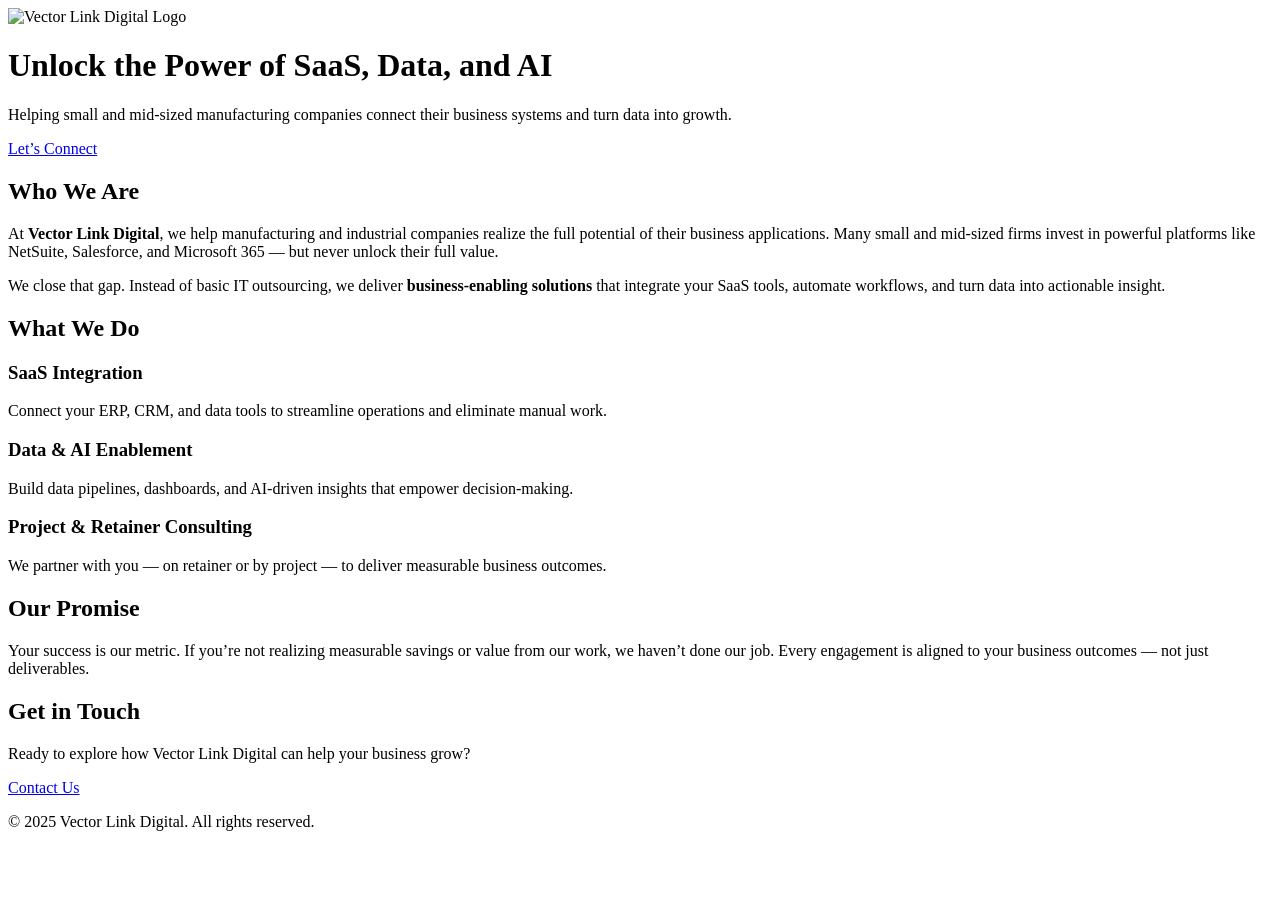
==== index.html @ bde32746 "Create index.html" ====
<!DOCTYPE html>
<html lang="en">
<head>
    <meta charset="UTF-8" />
    <meta name="viewport" content="width=device-width, initial-scale=1.0" />
    <title>Vector Link Digital | SaaS, Data & AI Consulting for Manufacturing</title>
    <link rel="stylesheet" href="style.css" />
</head>
<body>
    <!-- Header / Hero Section -->
    <header class="hero">
        <div class="container header-content">
            <img src="vectorlink_logo.png" alt="Vector Link Digital Logo" class="logo" />
            <h1>Unlock the Power of SaaS, Data, and AI</h1>
            <p>Helping small and mid-sized manufacturing companies connect their business systems and turn data into growth.</p>
            <a href="#contact" class="cta-button">Let’s Connect</a>
        </div>
    </header>

    <!-- About Section -->
    <section class="about container">
        <h2>Who We Are</h2>
        <p>
            At <strong>Vector Link Digital</strong>, we help manufacturing and industrial companies realize the full potential of their business applications. 
            Many small and mid-sized firms invest in powerful platforms like NetSuite, Salesforce, and Microsoft 365 — but never unlock their full value.
        </p>
        <p>
            We close that gap. Instead of basic IT outsourcing, we deliver <strong>business-enabling solutions</strong> that integrate your SaaS tools, 
            automate workflows, and turn data into actionable insight.
        </p>
    </section>

    <!-- Services Section -->
    <section class="services">
        <div class="container">
            <h2>What We Do</h2>
            <div class="service-grid">
                <div class="service-card">
                    <h3>SaaS Integration</h3>
                    <p>Connect your ERP, CRM, and data tools to streamline operations and eliminate manual work.</p>
                </div>
                <div class="service-card">
                    <h3>Data & AI Enablement</h3>
                    <p>Build data pipelines, dashboards, and AI-driven insights that empower decision-making.</p>
                </div>
                <div class="service-card">
                    <h3>Project & Retainer Consulting</h3>
                    <p>We partner with you — on retainer or by project — to deliver measurable business outcomes.</p>
                </div>
            </div>
        </div>
    </section>

    <!-- Value Proposition -->
    <section class="values container">
        <h2>Our Promise</h2>
        <p>
            Your success is our metric. If you’re not realizing measurable savings or value from our work, we haven’t done our job. 
            Every engagement is aligned to your business outcomes — not just deliverables.
        </p>
    </section>

    <!-- Contact Section -->
    <section id="contact" class="contact">
        <div class="container">
            <h2>Get in Touch</h2>
            <p>Ready to explore how Vector Link Digital can help your business grow?</p>
            <a href="mailto:hello@vectorlinkdigital.com" class="cta-button">Contact Us</a>
        </div>
    </section>

    <!-- Footer -->
    <footer>
        <p>&copy; 2025 Vector Link Digital. All rights reserved.</p>
    </footer>
</body>
</html>
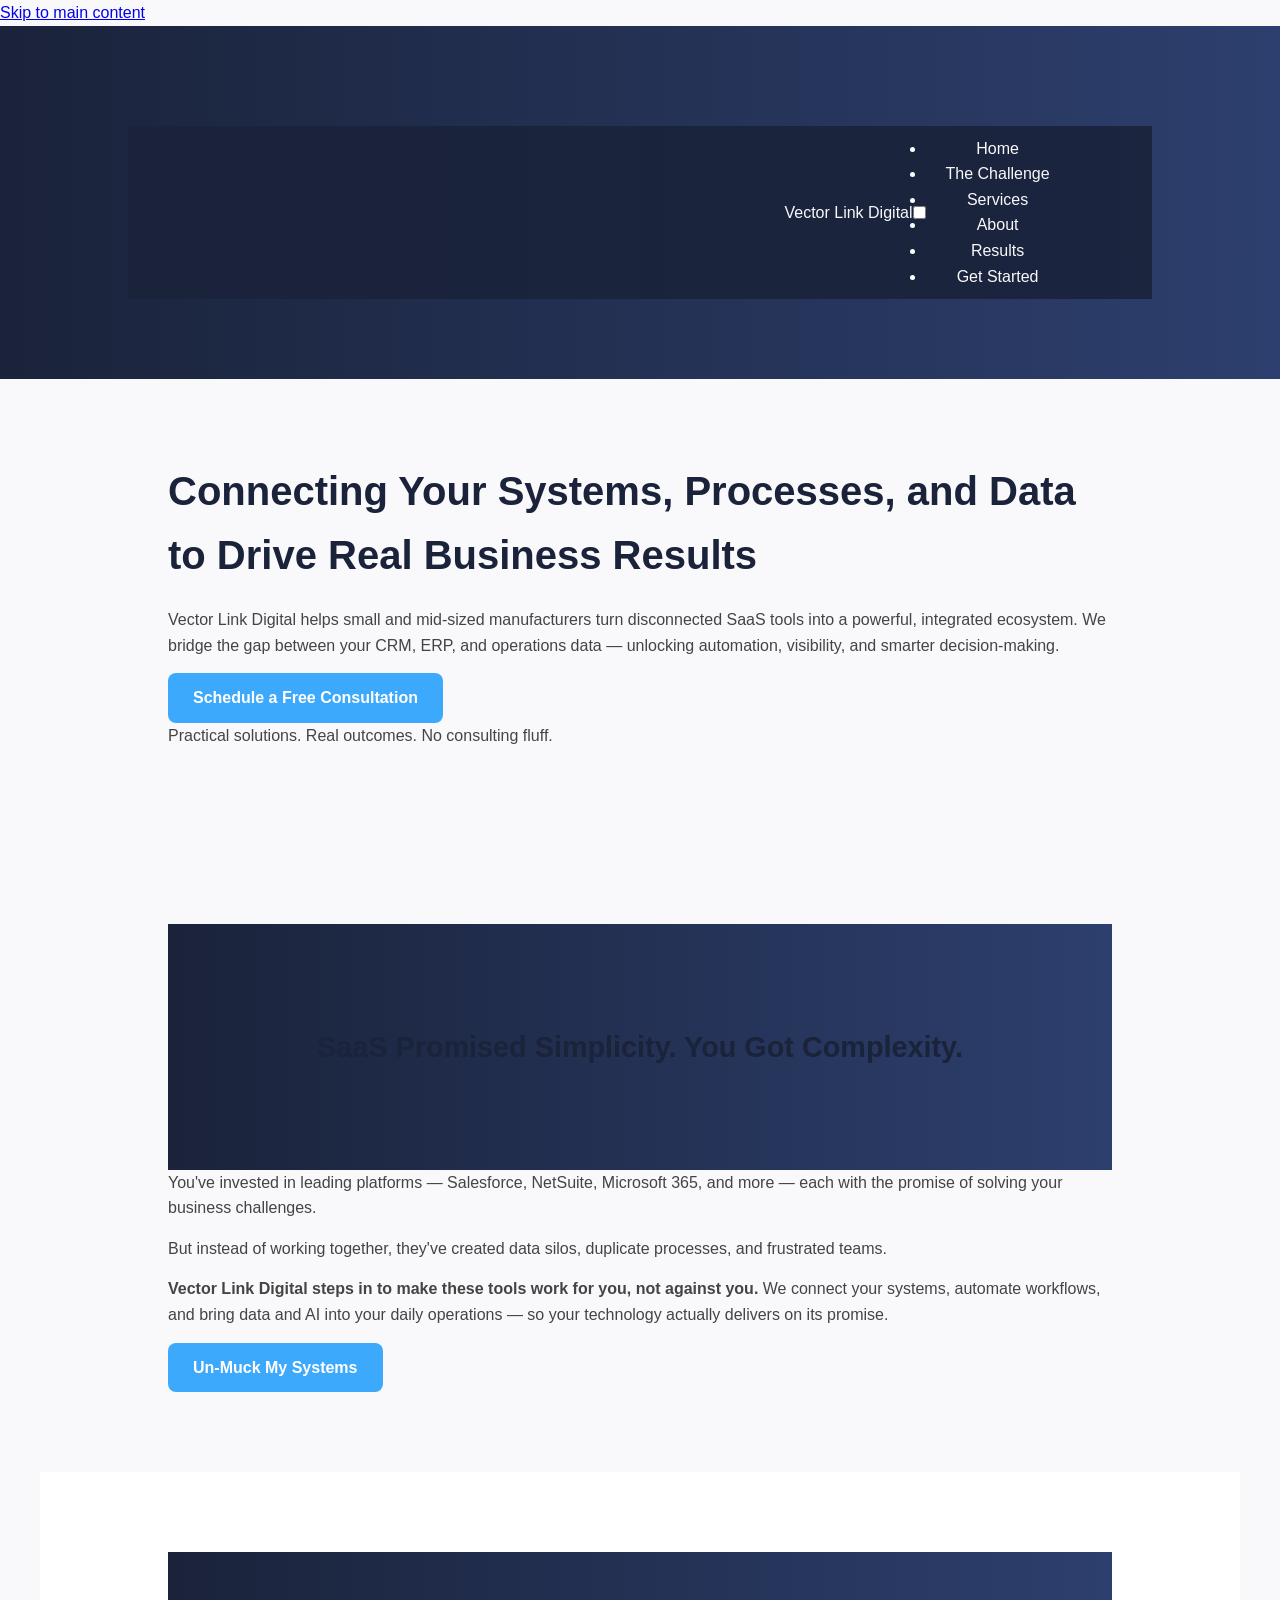
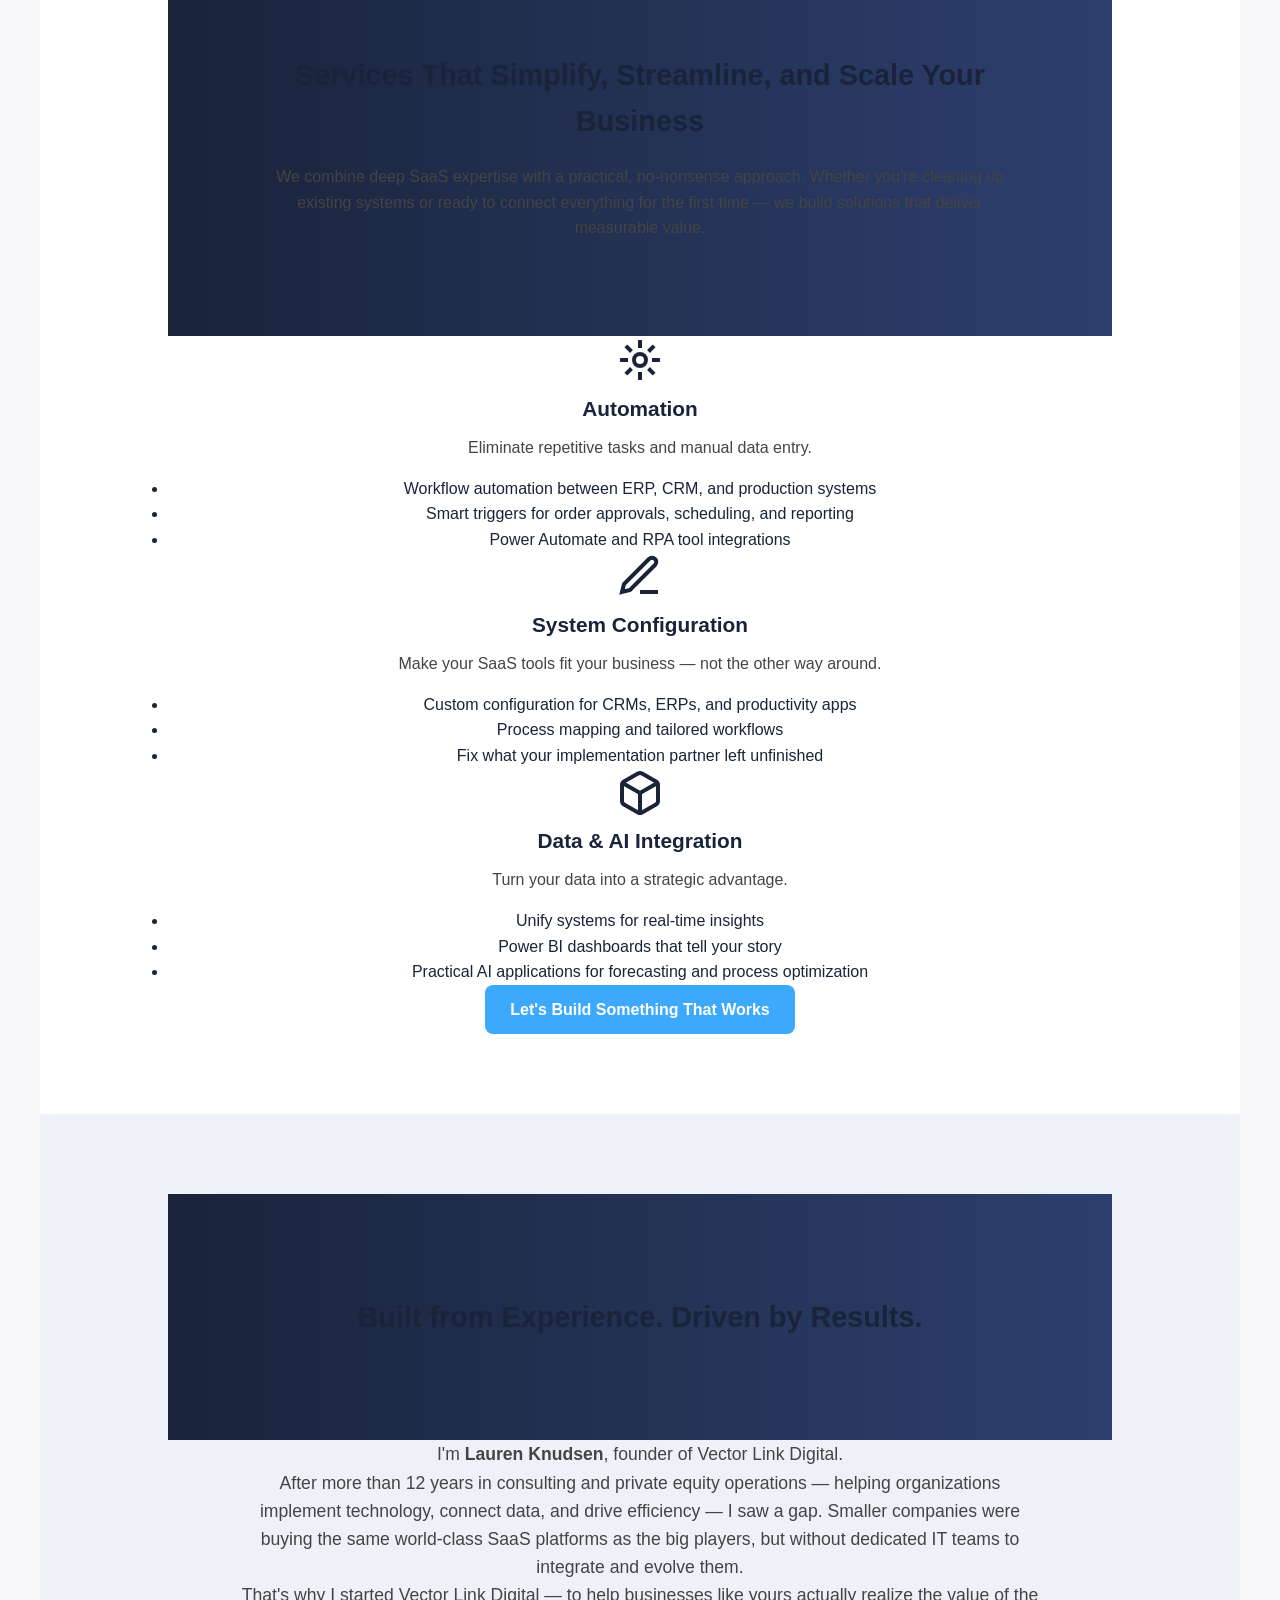
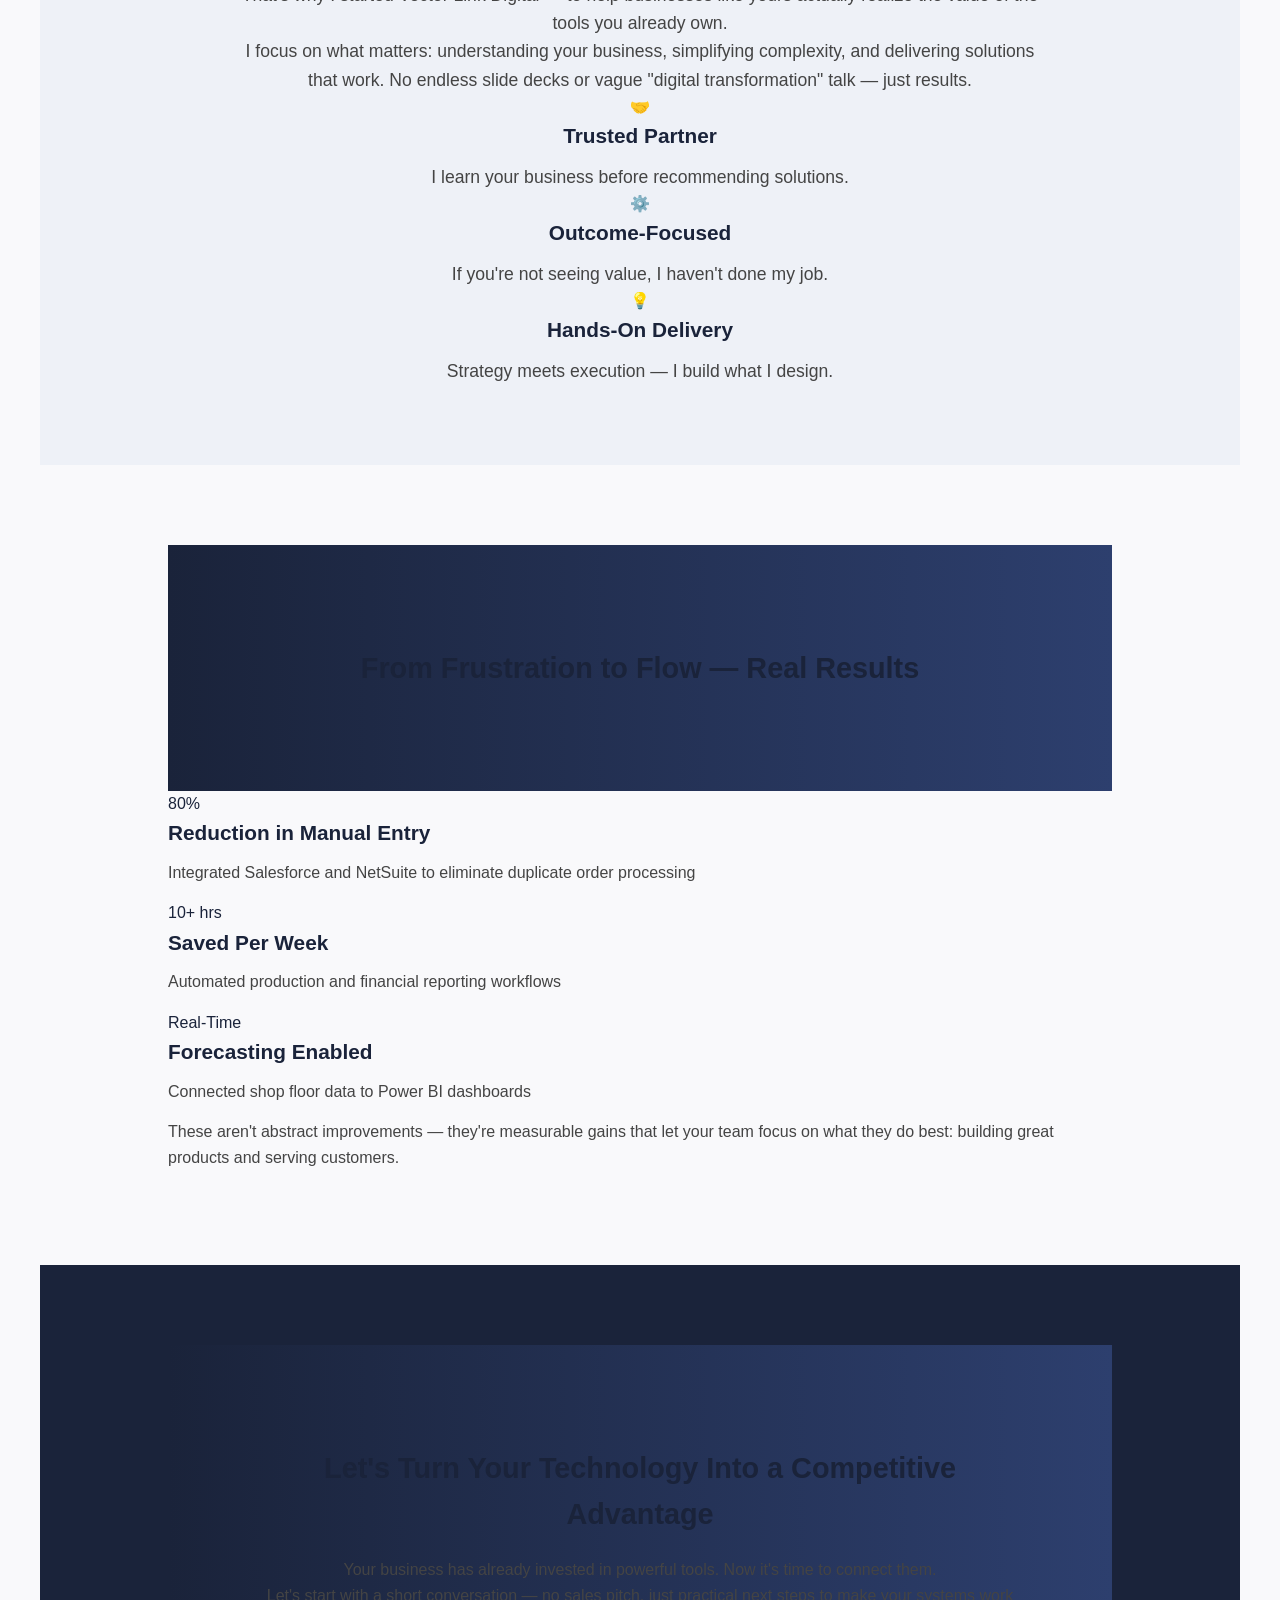
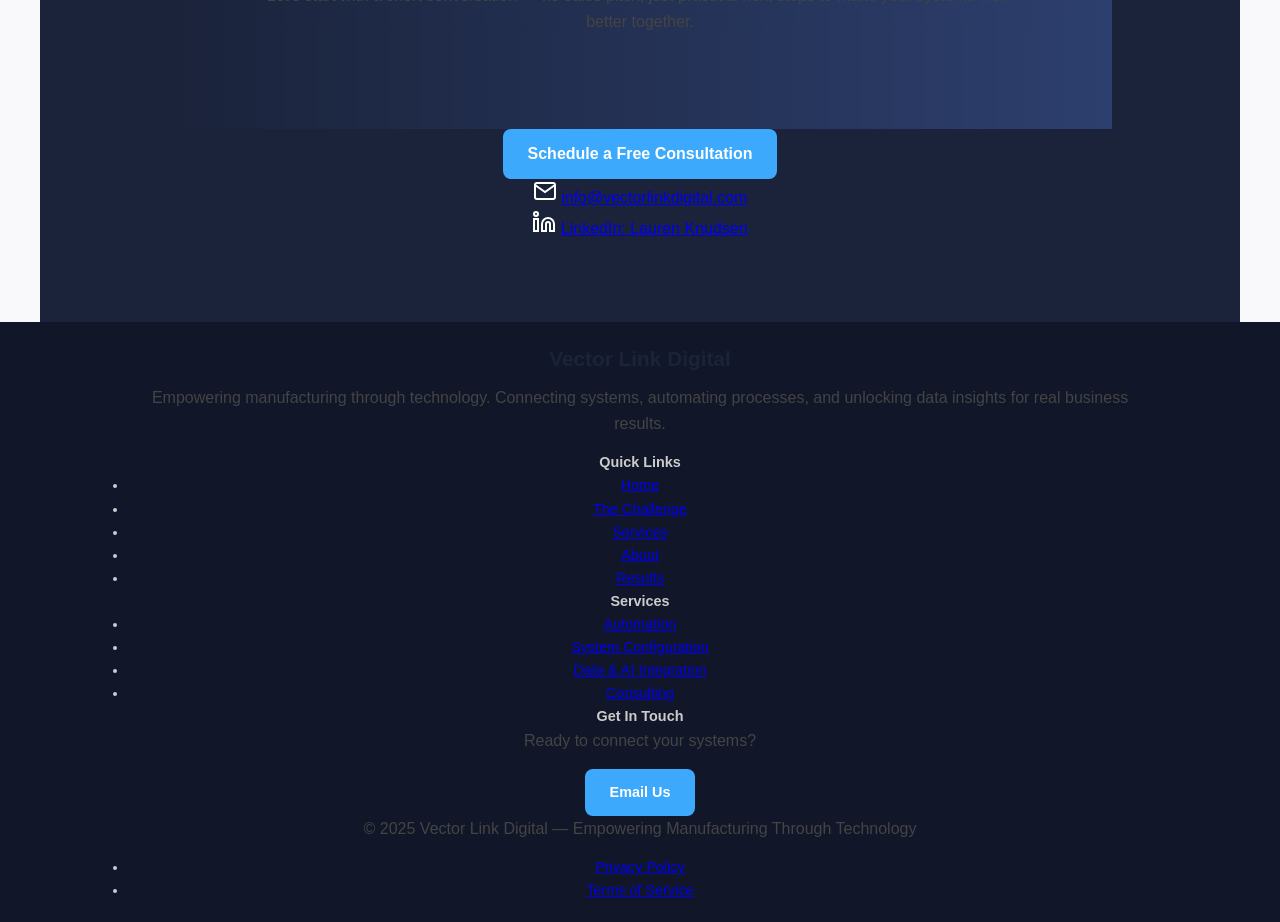
==== commit 37c3df75: "Update index.html" ====
--- a/index.html
+++ b/index.html
@@ -1,77 +1,371 @@
 <!DOCTYPE html>
 <html lang="en">
 <head>
-    <meta charset="UTF-8" />
-    <meta name="viewport" content="width=device-width, initial-scale=1.0" />
-    <title>Vector Link Digital | SaaS, Data & AI Consulting for Manufacturing</title>
-    <link rel="stylesheet" href="style.css" />
+    <meta charset="UTF-8">
+    <meta name="viewport" content="width=device-width, initial-scale=1.0">
+    <meta name="description" content="Vector Link Digital helps small and mid-sized manufacturers integrate SaaS tools, automate workflows, and unlock data insights for real business results.">
+    <meta name="keywords" content="system integration, manufacturing automation, CRM integration, ERP integration, Salesforce, NetSuite, Power BI, business automation">
+    <meta name="author" content="Lauren Knudsen - Vector Link Digital">
+    
+    <!-- Open Graph Meta Tags -->
+    <meta property="og:title" content="Vector Link Digital - System Integration for Manufacturing">
+    <meta property="og:description" content="Connecting your systems, processes, and data to drive real business results">
+    <meta property="og:type" content="website">
+    
+    <title>Vector Link Digital | System Integration & Automation for Manufacturing</title>
+    
+    <!-- Google Fonts -->
+    <link rel="preconnect" href="https://fonts.googleapis.com">
+    <link rel="preconnect" href="https://fonts.gstatic.com" crossorigin>
+    <link href="https://fonts.googleapis.com/css2?family=Inter:wght@400;500;600;700;800&display=swap" rel="stylesheet">
+    
+    <!-- Stylesheet -->
+    <link rel="stylesheet" href="styles.css">
+    
+    <!-- Favicon -->
+    <link rel="icon" type="image/svg+xml" href="/favicon.svg">
 </head>
 <body>
-    <!-- Header / Hero Section -->
-    <header class="hero">
-        <div class="container header-content">
-            <img src="vectorlink_logo.png" alt="Vector Link Digital Logo" class="logo" />
-            <h1>Unlock the Power of SaaS, Data, and AI</h1>
-            <p>Helping small and mid-sized manufacturing companies connect their business systems and turn data into growth.</p>
-            <a href="#contact" class="cta-button">Let’s Connect</a>
+    <!-- Skip Navigation Link for Accessibility -->
+    <a href="#main-content" class="skip-link">Skip to main content</a>
+    
+    <!-- Header Section -->
+    <header class="header" role="banner">
+        <div class="container">
+            <nav class="nav" role="navigation" aria-label="Main navigation">
+                <div class="nav__brand">
+                    <a href="#home" class="nav__logo" aria-label="Vector Link Digital homepage">
+                        <span class="nav__logo-text">Vector Link <span class="nav__logo-accent">Digital</span></span>
+                    </a>
+                </div>
+                
+                <!-- Mobile Menu Toggle (CSS-only) -->
+                <input type="checkbox" id="nav-toggle" class="nav__toggle" aria-label="Toggle navigation menu">
+                <label for="nav-toggle" class="nav__toggle-label">
+                    <span class="nav__hamburger" aria-hidden="true"></span>
+                </label>
+                
+                <!-- Navigation Menu -->
+                <ul class="nav__menu">
+                    <li class="nav__item">
+                        <a href="#home" class="nav__link">Home</a>
+                    </li>
+                    <li class="nav__item">
+                        <a href="#challenge" class="nav__link">The Challenge</a>
+                    </li>
+                    <li class="nav__item">
+                        <a href="#services" class="nav__link">Services</a>
+                    </li>
+                    <li class="nav__item">
+                        <a href="#about" class="nav__link">About</a>
+                    </li>
+                    <li class="nav__item">
+                        <a href="#results" class="nav__link">Results</a>
+                    </li>
+                    <li class="nav__item">
+                        <a href="#contact" class="nav__link nav__link--cta">Get Started</a>
+                    </li>
+                </ul>
+            </nav>
         </div>
     </header>
-
-    <!-- About Section -->
-    <section class="about container">
-        <h2>Who We Are</h2>
-        <p>
-            At <strong>Vector Link Digital</strong>, we help manufacturing and industrial companies realize the full potential of their business applications. 
-            Many small and mid-sized firms invest in powerful platforms like NetSuite, Salesforce, and Microsoft 365 — but never unlock their full value.
-        </p>
-        <p>
-            We close that gap. Instead of basic IT outsourcing, we deliver <strong>business-enabling solutions</strong> that integrate your SaaS tools, 
-            automate workflows, and turn data into actionable insight.
-        </p>
-    </section>
-
-    <!-- Services Section -->
-    <section class="services">
+    
+    <!-- Main Content -->
+    <main id="main-content" role="main">
+        
+        <!-- Hero Section -->
+        <section id="home" class="hero" aria-labelledby="hero-heading">
+            <div class="container">
+                <div class="hero__content">
+                    <h1 id="hero-heading" class="hero__title">
+                        Connecting Your Systems, Processes, and Data to Drive <span class="hero__title-highlight">Real Business Results</span>
+                    </h1>
+                    <p class="hero__description">
+                        Vector Link Digital helps small and mid-sized manufacturers turn disconnected SaaS tools into a powerful, integrated ecosystem. We bridge the gap between your CRM, ERP, and operations data — unlocking automation, visibility, and smarter decision-making.
+                    </p>
+                    <div class="hero__actions">
+                        <a href="#contact" class="btn btn--primary">Schedule a Free Consultation</a>
+                    </div>
+                    <p class="hero__tagline">
+                        Practical solutions. Real outcomes. No consulting fluff.
+                    </p>
+                </div>
+                <div class="hero__visual" aria-hidden="true">
+                    <div class="hero__graphic">
+                        <!-- Manufacturing/tech visual placeholder -->
+                        <div class="hero__graphic-overlay"></div>
+                    </div>
+                </div>
+            </div>
+        </section>
+        
+        <!-- The Challenge Section -->
+        <section id="challenge" class="challenge" aria-labelledby="challenge-heading">
+            <div class="container">
+                <header class="section-header">
+                    <h2 id="challenge-heading" class="section-header__title">SaaS Promised Simplicity. You Got Complexity.</h2>
+                </header>
+                
+                <div class="challenge__content">
+                    <p class="challenge__text">
+                        You've invested in leading platforms — Salesforce, NetSuite, Microsoft 365, and more — each with the promise of solving your business challenges.
+                    </p>
+                    <p class="challenge__text">
+                        But instead of working together, they've created data silos, duplicate processes, and frustrated teams.
+                    </p>
+                    <div class="challenge__solution">
+                        <p class="challenge__solution-text">
+                            <strong>Vector Link Digital steps in to make these tools work for you, not against you.</strong>
+                            We connect your systems, automate workflows, and bring data and AI into your daily operations — so your technology actually delivers on its promise.
+                        </p>
+                        <a href="#services" class="btn btn--secondary">Un-Muck My Systems</a>
+                    </div>
+                </div>
+            </div>
+        </section>
+        
+        <!-- Services Section -->
+        <section id="services" class="services" aria-labelledby="services-heading">
+            <div class="container">
+                <header class="section-header">
+                    <h2 id="services-heading" class="section-header__title">Services That Simplify, Streamline, and Scale Your Business</h2>
+                    <p class="section-header__description">
+                        We combine deep SaaS expertise with a practical, no-nonsense approach. Whether you're cleaning up existing systems or ready to connect everything for the first time — we build solutions that deliver measurable value.
+                    </p>
+                </header>
+                
+                <div class="services__grid">
+                    <!-- Service Card 1: Automation -->
+                    <article class="service-card">
+                        <div class="service-card__icon" aria-hidden="true">
+                            <svg width="48" height="48" viewBox="0 0 24 24" fill="none" stroke="currentColor" stroke-width="2">
+                                <path d="M12 2v4m0 12v4M4.93 4.93l2.83 2.83m8.48 8.48l2.83 2.83M2 12h4m12 0h4M4.93 19.07l2.83-2.83m8.48-8.48l2.83-2.83"/>
+                                <circle cx="12" cy="12" r="3"/>
+                            </svg>
+                        </div>
+                        <h3 class="service-card__title">Automation</h3>
+                        <p class="service-card__subtitle">Eliminate repetitive tasks and manual data entry.</p>
+                        <ul class="service-card__list">
+                            <li>Workflow automation between ERP, CRM, and production systems</li>
+                            <li>Smart triggers for order approvals, scheduling, and reporting</li>
+                            <li>Power Automate and RPA tool integrations</li>
+                        </ul>
+                    </article>
+                    
+                    <!-- Service Card 2: System Configuration -->
+                    <article class="service-card">
+                        <div class="service-card__icon" aria-hidden="true">
+                            <svg width="48" height="48" viewBox="0 0 24 24" fill="none" stroke="currentColor" stroke-width="2">
+                                <path d="M12 20h9M16.5 3.5a2.121 2.121 0 0 1 3 3L7 19l-4 1 1-4L16.5 3.5z"/>
+                            </svg>
+                        </div>
+                        <h3 class="service-card__title">System Configuration</h3>
+                        <p class="service-card__subtitle">Make your SaaS tools fit your business — not the other way around.</p>
+                        <ul class="service-card__list">
+                            <li>Custom configuration for CRMs, ERPs, and productivity apps</li>
+                            <li>Process mapping and tailored workflows</li>
+                            <li>Fix what your implementation partner left unfinished</li>
+                        </ul>
+                    </article>
+                    
+                    <!-- Service Card 3: Data & AI Integration -->
+                    <article class="service-card">
+                        <div class="service-card__icon" aria-hidden="true">
+                            <svg width="48" height="48" viewBox="0 0 24 24" fill="none" stroke="currentColor" stroke-width="2">
+                                <path d="M21 16V8a2 2 0 0 0-1-1.73l-7-4a2 2 0 0 0-2 0l-7 4A2 2 0 0 0 3 8v8a2 2 0 0 0 1 1.73l7 4a2 2 0 0 0 2 0l7-4A2 2 0 0 0 21 16z"/>
+                                <polyline points="3.27 6.96 12 12.01 20.73 6.96"/>
+                                <line x1="12" y1="22.08" x2="12" y2="12"/>
+                            </svg>
+                        </div>
+                        <h3 class="service-card__title">Data & AI Integration</h3>
+                        <p class="service-card__subtitle">Turn your data into a strategic advantage.</p>
+                        <ul class="service-card__list">
+                            <li>Unify systems for real-time insights</li>
+                            <li>Power BI dashboards that tell your story</li>
+                            <li>Practical AI applications for forecasting and process optimization</li>
+                        </ul>
+                    </article>
+                </div>
+                
+                <div class="services__cta">
+                    <a href="#contact" class="btn btn--primary">Let's Build Something That Works</a>
+                </div>
+            </div>
+        </section>
+        
+        <!-- About Section -->
+        <section id="about" class="about" aria-labelledby="about-heading">
+            <div class="container">
+                <header class="section-header">
+                    <h2 id="about-heading" class="section-header__title">Built from Experience. Driven by Results.</h2>
+                </header>
+                
+                <div class="about__content">
+                    <div class="about__story">
+                        <p class="about__paragraph">
+                            I'm <strong>Lauren Knudsen</strong>, founder of Vector Link Digital.
+                        </p>
+                        <p class="about__paragraph">
+                            After more than 12 years in consulting and private equity operations — helping organizations implement technology, connect data, and drive efficiency — I saw a gap.
+                            Smaller companies were buying the same world-class SaaS platforms as the big players, but without dedicated IT teams to integrate and evolve them.
+                        </p>
+                        <p class="about__paragraph">
+                            That's why I started Vector Link Digital — to help businesses like yours actually realize the value of the tools you already own.
+                        </p>
+                        <p class="about__paragraph">
+                            I focus on what matters: understanding your business, simplifying complexity, and delivering solutions that work. No endless slide decks or vague "digital transformation" talk — just results.
+                        </p>
+                    </div>
+                    
+                    <div class="about__values">
+                        <div class="value-card">
+                            <div class="value-card__icon" aria-hidden="true">🤝</div>
+                            <h3 class="value-card__title">Trusted Partner</h3>
+                            <p class="value-card__description">I learn your business before recommending solutions.</p>
+                        </div>
+                        
+                        <div class="value-card">
+                            <div class="value-card__icon" aria-hidden="true">⚙️</div>
+                            <h3 class="value-card__title">Outcome-Focused</h3>
+                            <p class="value-card__description">If you're not seeing value, I haven't done my job.</p>
+                        </div>
+                        
+                        <div class="value-card">
+                            <div class="value-card__icon" aria-hidden="true">💡</div>
+                            <h3 class="value-card__title">Hands-On Delivery</h3>
+                            <p class="value-card__description">Strategy meets execution — I build what I design.</p>
+                        </div>
+                    </div>
+                </div>
+            </div>
+        </section>
+        
+        <!-- Results Section (Proof in Action) -->
+        <section id="results" class="results" aria-labelledby="results-heading">
+            <div class="container">
+                <header class="section-header">
+                    <h2 id="results-heading" class="section-header__title">From Frustration to Flow — Real Results</h2>
+                </header>
+                
+                <div class="results__grid">
+                    <article class="result-card">
+                        <div class="result-card__metric">80%</div>
+                        <h3 class="result-card__title">Reduction in Manual Entry</h3>
+                        <p class="result-card__description">
+                            Integrated Salesforce and NetSuite to eliminate duplicate order processing
+                        </p>
+                    </article>
+                    
+                    <article class="result-card">
+                        <div class="result-card__metric">10+ hrs</div>
+                        <h3 class="result-card__title">Saved Per Week</h3>
+                        <p class="result-card__description">
+                            Automated production and financial reporting workflows
+                        </p>
+                    </article>
+                    
+                    <article class="result-card">
+                        <div class="result-card__metric">Real-Time</div>
+                        <h3 class="result-card__title">Forecasting Enabled</h3>
+                        <p class="result-card__description">
+                            Connected shop floor data to Power BI dashboards
+                        </p>
+                    </article>
+                </div>
+                
+                <p class="results__footer">
+                    These aren't abstract improvements — they're measurable gains that let your team focus on what they do best: building great products and serving customers.
+                </p>
+            </div>
+        </section>
+        
+        <!-- Contact Section -->
+        <section id="contact" class="contact" aria-labelledby="contact-heading">
+            <div class="container">
+                <header class="section-header">
+                    <h2 id="contact-heading" class="section-header__title">Let's Turn Your Technology Into a Competitive Advantage</h2>
+                    <p class="section-header__description">
+                        Your business has already invested in powerful tools. Now it's time to connect them.<br>
+                        Let's start with a short conversation — no sales pitch, just practical next steps to make your systems work better together.
+                    </p>
+                </header>
+                
+                <div class="contact__cta">
+                    <a href="mailto:info@vectorlinkdigital.com" class="btn btn--primary btn--large">Schedule a Free Consultation</a>
+                </div>
+                
+                <div class="contact__info">
+                    <div class="contact__item">
+                        <svg class="contact__icon" width="24" height="24" viewBox="0 0 24 24" fill="none" stroke="currentColor" stroke-width="2" aria-hidden="true">
+                            <path d="M4 4h16c1.1 0 2 .9 2 2v12c0 1.1-.9 2-2 2H4c-1.1 0-2-.9-2-2V6c0-1.1.9-2 2-2z"/>
+                            <polyline points="22,6 12,13 2,6"/>
+                        </svg>
+                        <a href="mailto:info@vectorlinkdigital.com" class="contact__link">info@vectorlinkdigital.com</a>
+                    </div>
+                    
+                    <div class="contact__item">
+                        <svg class="contact__icon" width="24" height="24" viewBox="0 0 24 24" fill="none" stroke="currentColor" stroke-width="2" aria-hidden="true">
+                            <path d="M16 8a6 6 0 016 6v7h-4v-7a2 2 0 00-2-2 2 2 0 00-2 2v7h-4v-7a6 6 0 016-6zM2 9h4v12H2z"/>
+                            <circle cx="4" cy="4" r="2"/>
+                        </svg>
+                        <a href="https://www.linkedin.com/in/lauren-knudsen" target="_blank" rel="noopener noreferrer" class="contact__link">LinkedIn: Lauren Knudsen</a>
+                    </div>
+                </div>
+            </div>
+        </section>
+        
+    </main>
+    
+    <!-- Footer -->
+    <footer class="footer" role="contentinfo">
         <div class="container">
-            <h2>What We Do</h2>
-            <div class="service-grid">
-                <div class="service-card">
-                    <h3>SaaS Integration</h3>
-                    <p>Connect your ERP, CRM, and data tools to streamline operations and eliminate manual work.</p>
-                </div>
-                <div class="service-card">
-                    <h3>Data & AI Enablement</h3>
-                    <p>Build data pipelines, dashboards, and AI-driven insights that empower decision-making.</p>
-                </div>
-                <div class="service-card">
-                    <h3>Project & Retainer Consulting</h3>
-                    <p>We partner with you — on retainer or by project — to deliver measurable business outcomes.</p>
-                </div>
+            <div class="footer__grid">
+                <div class="footer__column">
+                    <h3 class="footer__title">Vector Link <span class="footer__title-accent">Digital</span></h3>
+                    <p class="footer__description">
+                        Empowering manufacturing through technology. Connecting systems, automating processes, and unlocking data insights for real business results.
+                    </p>
+                </div>
+                
+                <div class="footer__column">
+                    <h4 class="footer__heading">Quick Links</h4>
+                    <ul class="footer__list">
+                        <li><a href="#home" class="footer__link">Home</a></li>
+                        <li><a href="#challenge" class="footer__link">The Challenge</a></li>
+                        <li><a href="#services" class="footer__link">Services</a></li>
+                        <li><a href="#about" class="footer__link">About</a></li>
+                        <li><a href="#results" class="footer__link">Results</a></li>
+                    </ul>
+                </div>
+                
+                <div class="footer__column">
+                    <h4 class="footer__heading">Services</h4>
+                    <ul class="footer__list">
+                        <li><a href="#services" class="footer__link">Automation</a></li>
+                        <li><a href="#services" class="footer__link">System Configuration</a></li>
+                        <li><a href="#services" class="footer__link">Data & AI Integration</a></li>
+                        <li><a href="#contact" class="footer__link">Consulting</a></li>
+                    </ul>
+                </div>
+                
+                <div class="footer__column">
+                    <h4 class="footer__heading">Get In Touch</h4>
+                    <p class="footer__text">Ready to connect your systems?</p>
+                    <a href="mailto:info@vectorlinkdigital.com" class="btn btn--footer">Email Us</a>
+                </div>
+            </div>
+            
+            <div class="footer__bottom">
+                <p class="footer__copyright">
+                    &copy; 2025 Vector Link Digital — Empowering Manufacturing Through Technology
+                </p>
+                <ul class="footer__legal">
+                    <li><a href="#" class="footer__link">Privacy Policy</a></li>
+                    <li><a href="#" class="footer__link">Terms of Service</a></li>
+                </ul>
             </div>
         </div>
-    </section>
-
-    <!-- Value Proposition -->
-    <section class="values container">
-        <h2>Our Promise</h2>
-        <p>
-            Your success is our metric. If you’re not realizing measurable savings or value from our work, we haven’t done our job. 
-            Every engagement is aligned to your business outcomes — not just deliverables.
-        </p>
-    </section>
-
-    <!-- Contact Section -->
-    <section id="contact" class="contact">
-        <div class="container">
-            <h2>Get in Touch</h2>
-            <p>Ready to explore how Vector Link Digital can help your business grow?</p>
-            <a href="mailto:hello@vectorlinkdigital.com" class="cta-button">Contact Us</a>
-        </div>
-    </section>
-
-    <!-- Footer -->
-    <footer>
-        <p>&copy; 2025 Vector Link Digital. All rights reserved.</p>
     </footer>
+    
 </body>
 </html>
--- a/styles.css
+++ b/styles.css
@@ -0,0 +1,231 @@
+/* ==============================
+   VECTOR LINK DIGITAL - MAIN CSS
+   ============================== */
+
+/* ---- GLOBAL RESET ---- */
+* {
+  margin: 0;
+  padding: 0;
+  box-sizing: border-box;
+}
+
+html {
+  scroll-behavior: smooth;
+}
+
+body {
+  font-family: "Segoe UI", Roboto, Helvetica, Arial, sans-serif;
+  color: #1a233a; /* Deep industrial navy */
+  background-color: #f9f9fb;
+  line-height: 1.6;
+}
+
+.logo {
+    width: 180px;
+    height: auto;
+    margin-bottom: 1rem;
+}
+.header-content {
+    display: flex;
+    flex-direction: column;
+    align-items: center;
+    text-align: center;
+}
+
+
+/* ---- REUSABLE ELEMENTS ---- */
+section {
+  padding: 80px 10%;
+  max-width: 1200px;
+  margin: 0 auto;
+}
+
+h1, h2, h3 {
+  font-weight: 600;
+  color: #1a233a;
+}
+
+h1 {
+  font-size: 2.5rem;
+  margin-bottom: 20px;
+}
+
+h2 {
+  font-size: 1.8rem;
+  margin-bottom: 20px;
+}
+
+h3 {
+  font-size: 1.3rem;
+  margin-bottom: 10px;
+}
+
+p {
+  font-size: 1rem;
+  color: #444;
+  margin-bottom: 15px;
+}
+
+/* ---- HEADER / NAV ---- */
+header {
+  background: linear-gradient(to right, #1a233a, #2d3f6e);
+  color: white;
+  text-align: center;
+  padding: 100px 10% 80px;
+}
+
+nav {
+  display: flex;
+  justify-content: flex-end;
+  align-items: center;
+  padding: 10px 10%;
+  position: sticky;
+  top: 0;
+  background-color: rgba(26, 35, 58, 0.9);
+  z-index: 100;
+}
+
+nav a {
+  color: #f9f9fb;
+  text-decoration: none;
+  margin-left: 20px;
+  font-weight: 500;
+  transition: color 0.2s ease;
+}
+
+nav a:hover {
+  color: #3da9fc; /* Bright steel blue accent */
+}
+
+.hero-content {
+  max-width: 700px;
+  margin: 0 auto;
+  color: #fff;
+}
+
+.hero-content p {
+  color: #dce3f0;
+  font-size: 1.1rem;
+  margin-bottom: 30px;
+}
+
+.btn {
+  display: inline-block;
+  background-color: #3da9fc;
+  color: #fff;
+  text-decoration: none;
+  padding: 12px 25px;
+  border-radius: 8px;
+  font-weight: 600;
+  transition: background 0.3s ease;
+}
+
+.btn:hover {
+  background-color: #5ab0f7;
+}
+
+/* ---- SERVICES ---- */
+#services {
+  background-color: #fff;
+  text-align: center;
+}
+
+.service-grid {
+  display: grid;
+  grid-template-columns: repeat(auto-fit, minmax(260px, 1fr));
+  gap: 30px;
+  margin-top: 40px;
+}
+
+.service-grid article {
+  background: #f2f4f8;
+  border-radius: 10px;
+  padding: 25px;
+  text-align: left;
+  box-shadow: 0 4px 8px rgba(0,0,0,0.05);
+  transition: transform 0.3s ease, box-shadow 0.3s ease;
+}
+
+.service-grid article:hover {
+  transform: translateY(-4px);
+  box-shadow: 0 6px 12px rgba(0,0,0,0.1);
+}
+
+/* ---- ABOUT ---- */
+#about {
+  background-color: #eef1f7;
+  text-align: center;
+}
+
+#about p {
+  max-width: 800px;
+  margin: 0 auto;
+  font-size: 1.1rem;
+}
+
+/* ---- CONTACT ---- */
+#contact {
+  background: #1a233a;
+  color: #fff;
+  text-align: center;
+}
+
+#contact form {
+  max-width: 600px;
+  margin: 30px auto;
+  display: flex;
+  flex-direction: column;
+  gap: 15px;
+}
+
+#contact input,
+#contact textarea {
+  width: 100%;
+  padding: 12px;
+  border-radius: 6px;
+  border: none;
+  font-size: 1rem;
+}
+
+#contact input:focus,
+#contact textarea:focus {
+  outline: 2px solid #3da9fc;
+}
+
+#contact button {
+  background-color: #3da9fc;
+  color: #fff;
+  border: none;
+  padding: 12px 20px;
+  border-radius: 8px;
+  font-size: 1rem;
+  font-weight: 600;
+  cursor: pointer;
+  transition: background 0.3s ease;
+}
+
+#contact button:hover {
+  background-color: #5ab0f7;
+}
+
+/* ---- FOOTER ---- */
+footer {
+  background-color: #111729;
+  color: #ccc;
+  text-align: center;
+  padding: 20px 10%;
+  font-size: 0.9rem;
+}
+
+/* ---- RESPONSIVE ---- */
+@media (max-width: 768px) {
+  header {
+    padding: 80px 5%;
+  }
+  nav {
+    justify-content: center;
+  }
+  .hero-content h1 {
+    font-size: 2rem;
+  }
+}
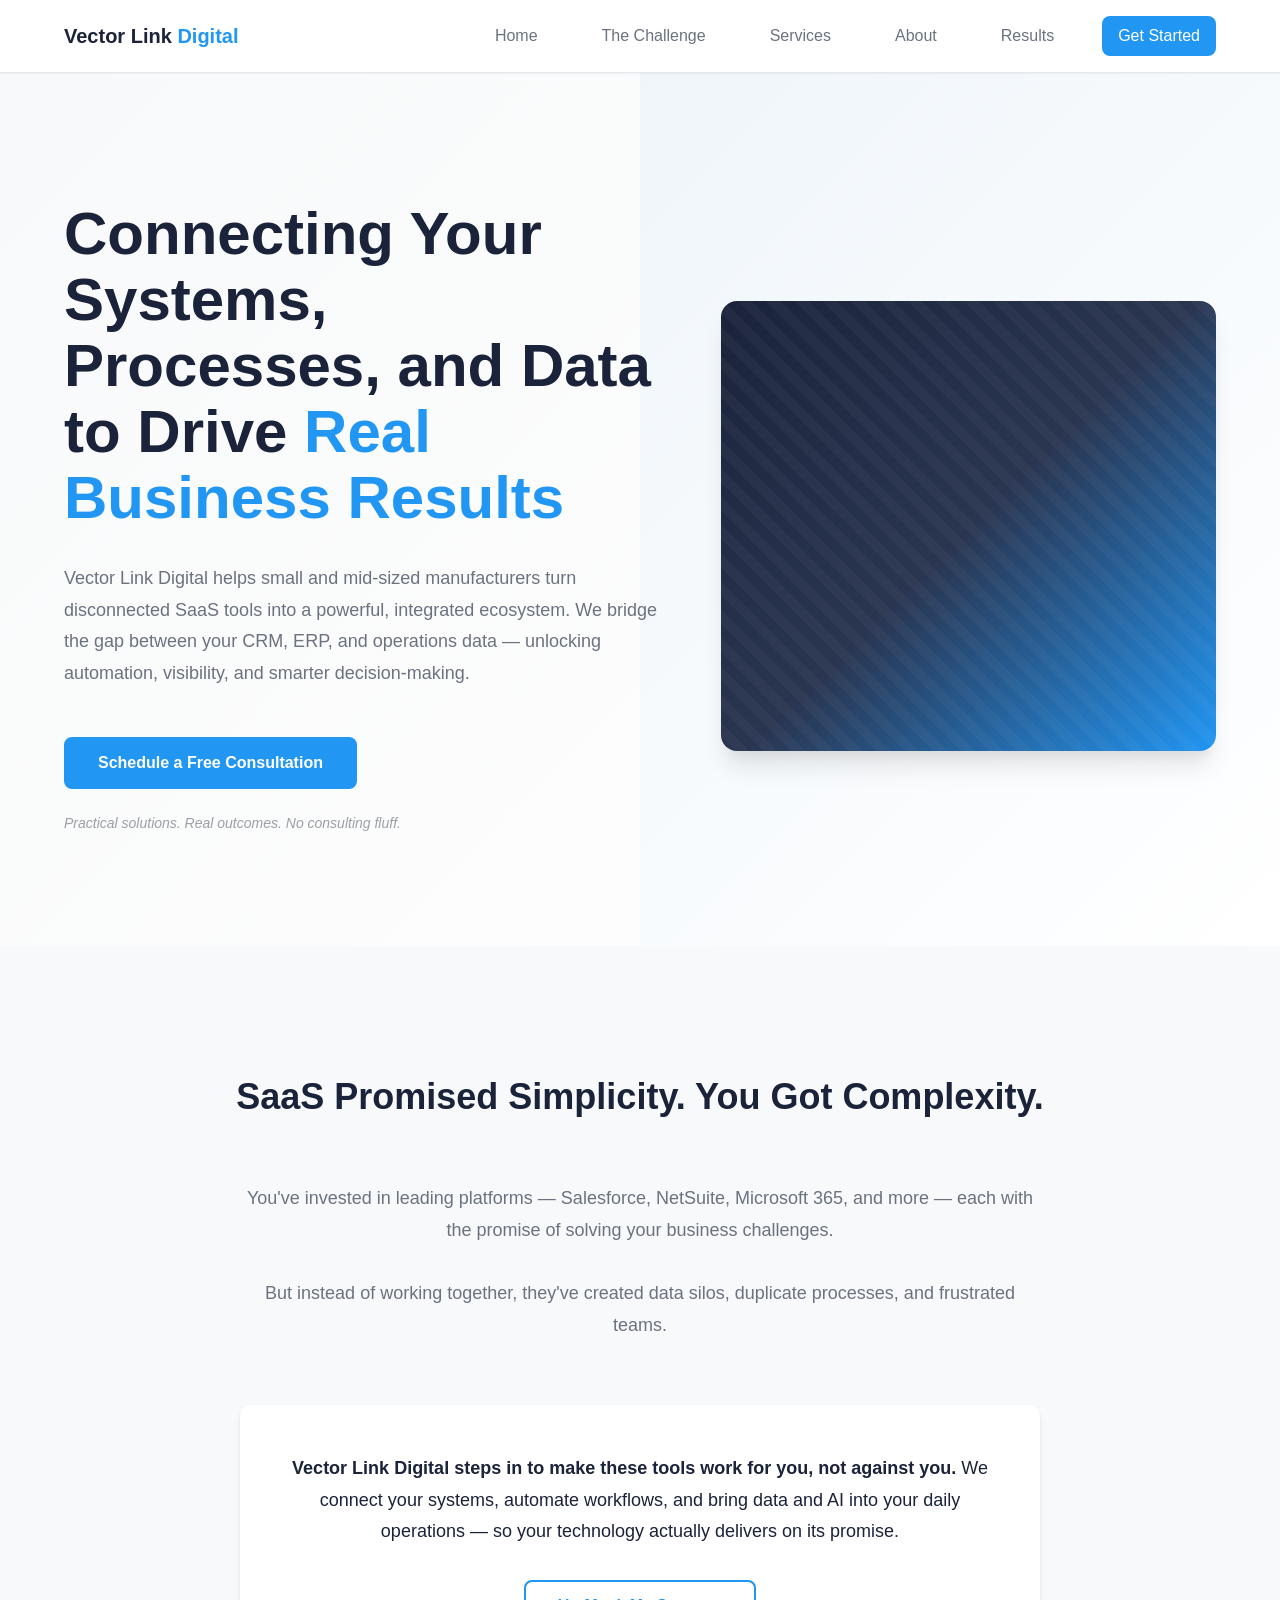
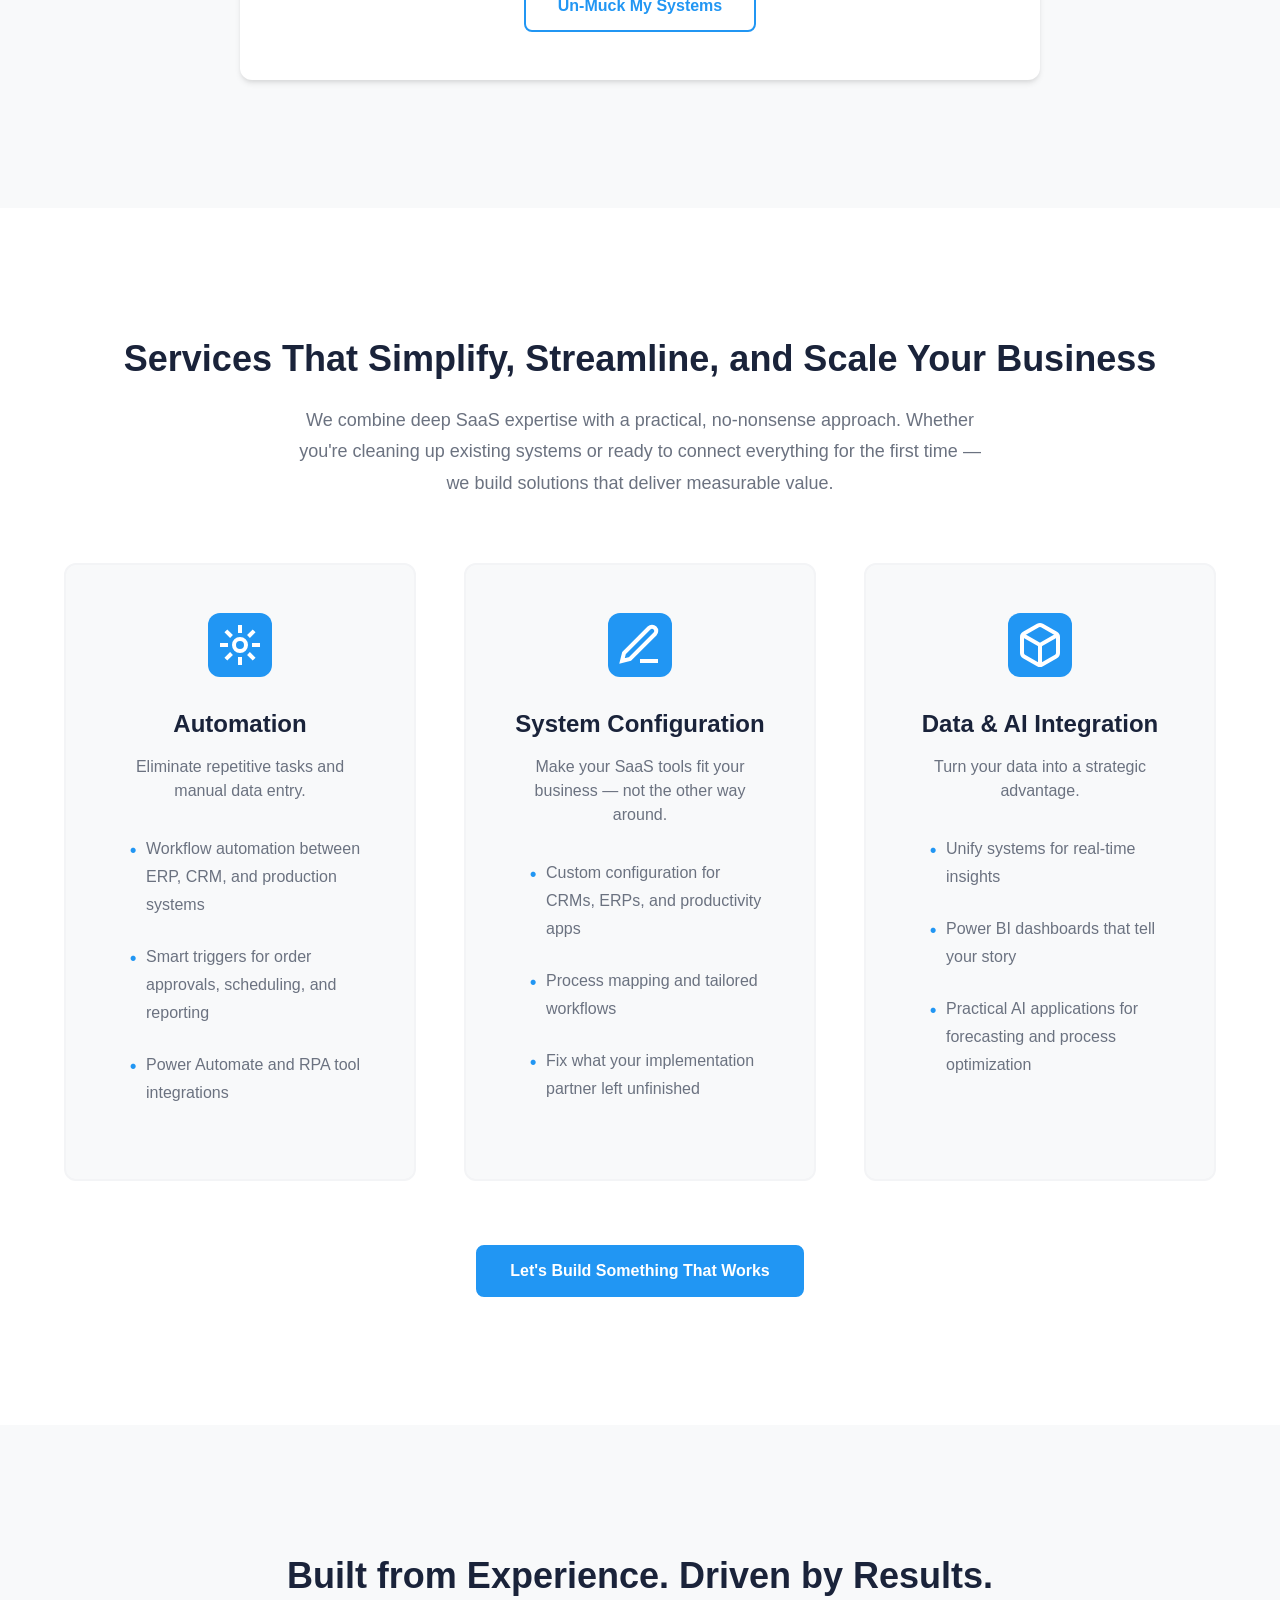
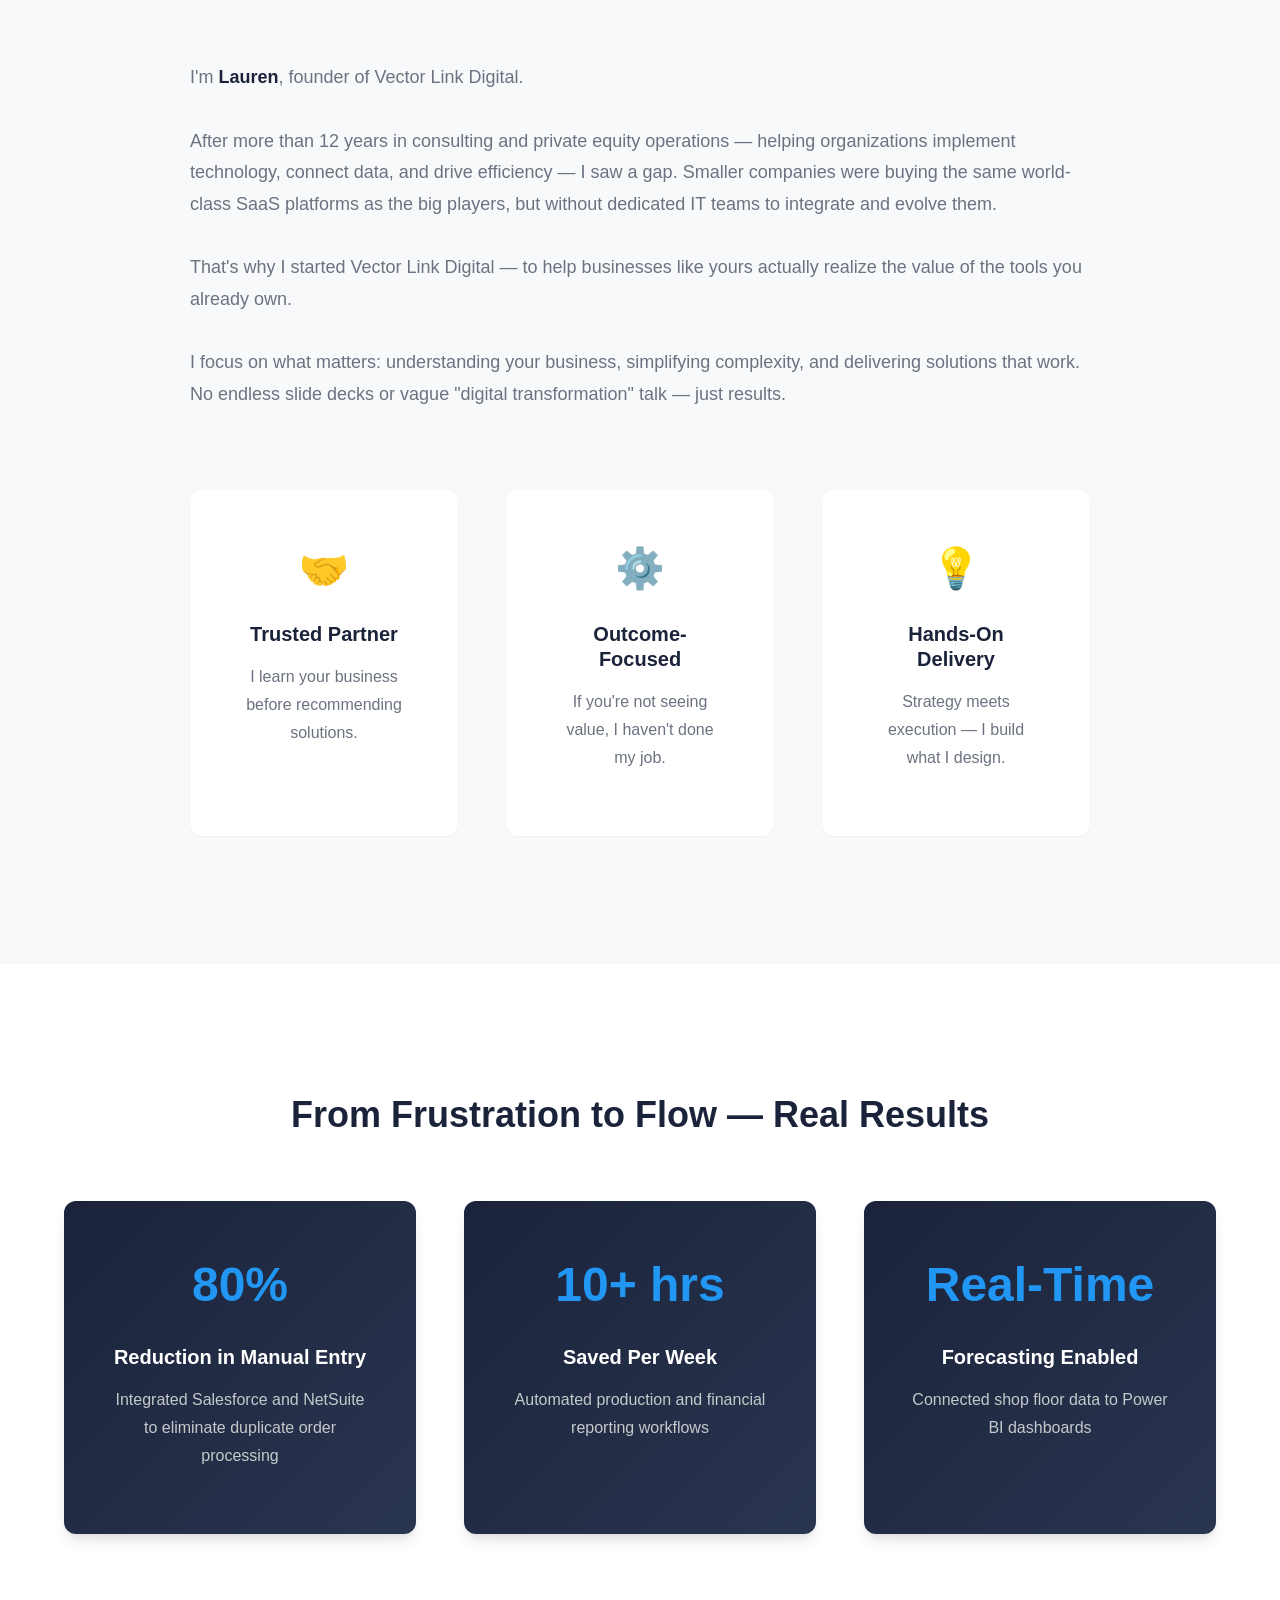
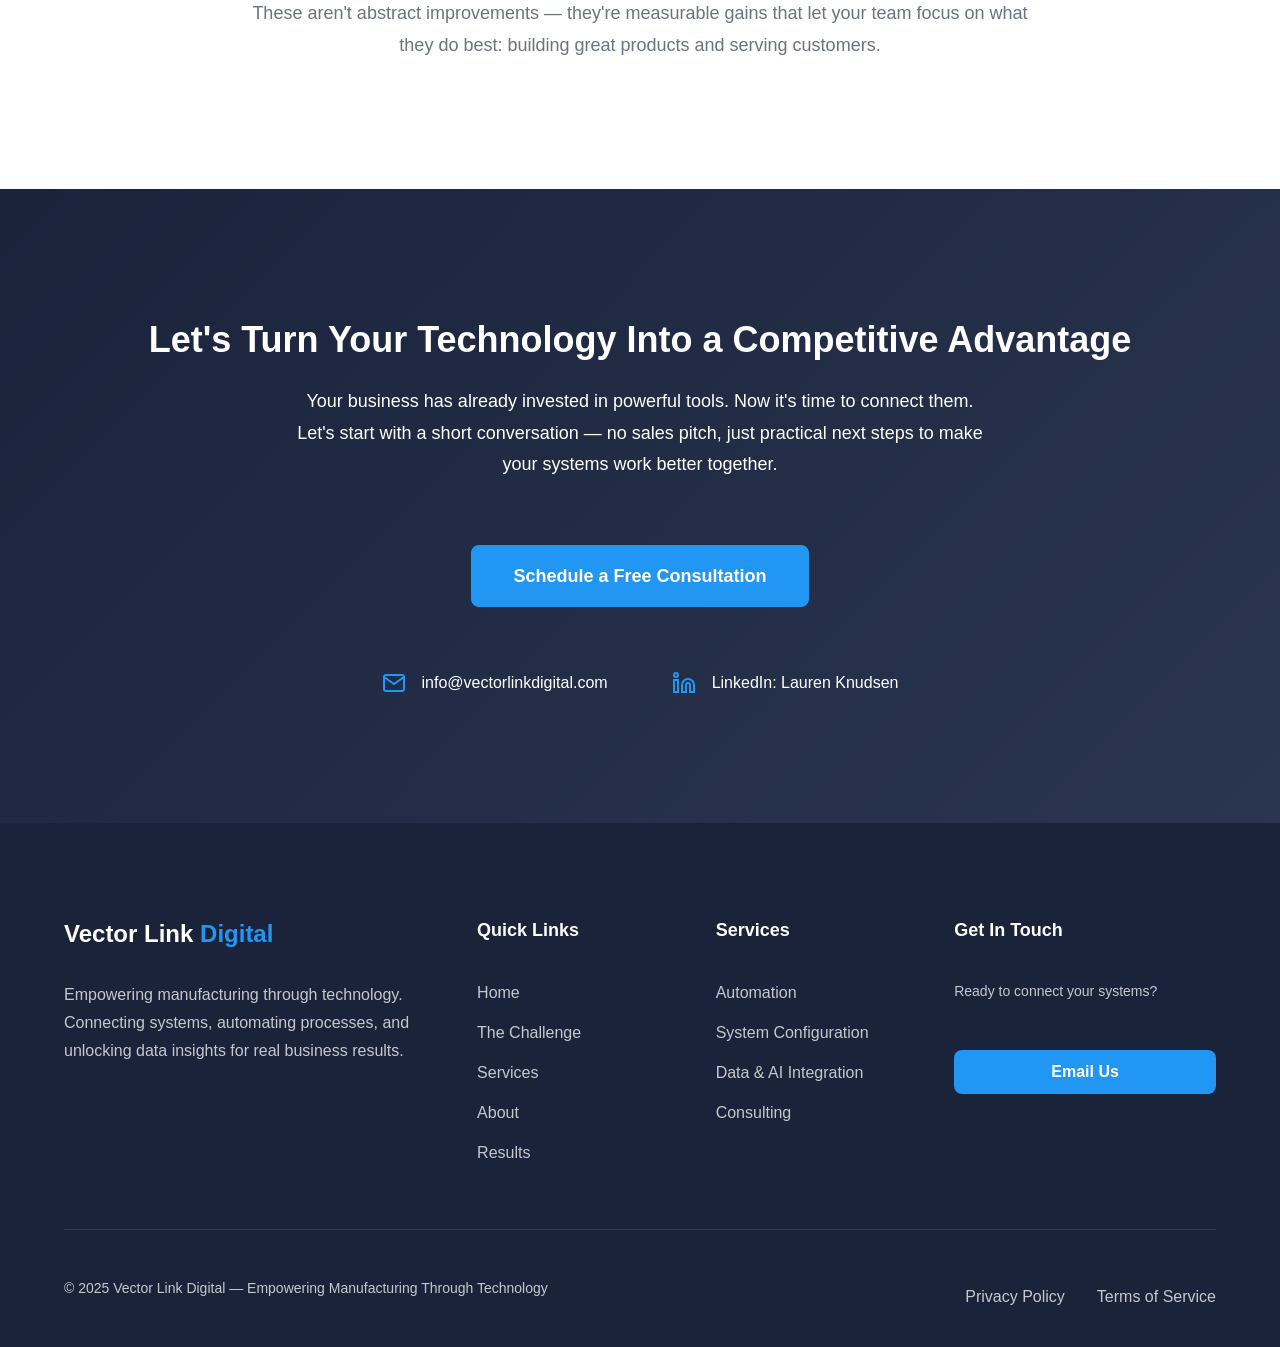
==== commit f5dbfbd8: "Update index.html" ====
--- a/index.html
+++ b/index.html
@@ -203,7 +203,7 @@
                 <div class="about__content">
                     <div class="about__story">
                         <p class="about__paragraph">
-                            I'm <strong>Lauren Knudsen</strong>, founder of Vector Link Digital.
+                            I'm <strong>Lauren</strong>, founder of Vector Link Digital.
                         </p>
                         <p class="about__paragraph">
                             After more than 12 years in consulting and private equity operations — helping organizations implement technology, connect data, and drive efficiency — I saw a gap.
@@ -308,7 +308,7 @@
                             <path d="M16 8a6 6 0 016 6v7h-4v-7a2 2 0 00-2-2 2 2 0 00-2 2v7h-4v-7a6 6 0 016-6zM2 9h4v12H2z"/>
                             <circle cx="4" cy="4" r="2"/>
                         </svg>
-                        <a href="https://www.linkedin.com/in/lauren-knudsen" target="_blank" rel="noopener noreferrer" class="contact__link">LinkedIn: Lauren Knudsen</a>
+                        <a href="https://www.linkedin.com/in/lauren-knudsen-tech/" target="_blank" rel="noopener noreferrer" class="contact__link">LinkedIn: Lauren Knudsen</a>
                     </div>
                 </div>
             </div>
--- a/styles.css
+++ b/styles.css
@@ -1,231 +1,1123 @@
-/* ==============================
-   VECTOR LINK DIGITAL - MAIN CSS
-   ============================== */
-
-/* ---- GLOBAL RESET ---- */
-* {
-  margin: 0;
-  padding: 0;
-  box-sizing: border-box;
+/* ============================================
+   VECTOR LINK DIGITAL - PROFESSIONAL STYLESHEET
+   Manufacturing System Integration & Automation
+   ============================================ */
+
+/* ============================================
+   1. CSS CUSTOM PROPERTIES (Design Tokens)
+   ============================================ */
+:root {
+    /* Brand Color Palette */
+    --color-primary: #2196f3;        /* Electric Blue */
+    --color-primary-dark: #1976d2;   /* Darker Blue for hovers */
+    --color-primary-light: #64b5f6;  /* Lighter Blue */
+    
+    --color-navy: #1a233a;           /* Deep Navy */
+    --color-navy-light: #2a3550;     /* Lighter Navy */
+    
+    --color-gray: #9aa0a6;           /* Steel Gray */
+    --color-gray-light: #c5c9cc;     /* Light Gray */
+    --color-gray-dark: #6b7280;      /* Dark Gray */
+    
+    --color-white: #ffffff;
+    --color-off-white: #f8f9fa;
+    
+    /* Semantic Colors */
+    --color-text-primary: #1a233a;
+    --color-text-secondary: #6b7280;
+    --color-text-light: #9aa0a6;
+    --color-text-inverse: #ffffff;
+    
+    --color-bg-primary: #ffffff;
+    --color-bg-secondary: #f8f9fa;
+    --color-bg-dark: #1a233a;
+    
+    --color-border: #e5e7eb;
+    --color-border-light: #f3f4f6;
+    
+    /* Typography System */
+    --font-primary: 'Inter', -apple-system, BlinkMacSystemFont, "Segoe UI", Roboto, "Helvetica Neue", Arial, sans-serif;
+    --font-heading: 'Inter', var(--font-primary);
+    
+    --font-size-xs: 0.75rem;      /* 12px */
+    --font-size-sm: 0.875rem;     /* 14px */
+    --font-size-base: 1rem;       /* 16px */
+    --font-size-lg: 1.125rem;     /* 18px */
+    --font-size-xl: 1.25rem;      /* 20px */
+    --font-size-2xl: 1.5rem;      /* 24px */
+    --font-size-3xl: 1.875rem;    /* 30px */
+    --font-size-4xl: 2.25rem;     /* 36px */
+    --font-size-5xl: 3rem;        /* 48px */
+    --font-size-6xl: 3.75rem;     /* 60px */
+    
+    --font-weight-normal: 400;
+    --font-weight-medium: 500;
+    --font-weight-semibold: 600;
+    --font-weight-bold: 700;
+    --font-weight-extrabold: 800;
+    
+    --line-height-tight: 1.25;
+    --line-height-normal: 1.5;
+    --line-height-relaxed: 1.75;
+    
+    /* Spacing System (8px base) */
+    --space-1: 0.5rem;   /* 8px */
+    --space-2: 1rem;     /* 16px */
+    --space-3: 1.5rem;   /* 24px */
+    --space-4: 2rem;     /* 32px */
+    --space-5: 2.5rem;   /* 40px */
+    --space-6: 3rem;     /* 48px */
+    --space-8: 4rem;     /* 64px */
+    --space-10: 5rem;    /* 80px */
+    --space-12: 6rem;    /* 96px */
+    --space-16: 8rem;    /* 128px */
+    
+    /* Layout */
+    --container-max-width: 1200px;
+    --container-padding: var(--space-3);
+    
+    /* Border Radius */
+    --radius-sm: 0.25rem;
+    --radius-md: 0.5rem;
+    --radius-lg: 0.75rem;
+    --radius-xl: 1rem;
+    --radius-full: 9999px;
+    
+    /* Shadows */
+    --shadow-sm: 0 1px 2px 0 rgba(0, 0, 0, 0.05);
+    --shadow-md: 0 4px 6px -1px rgba(0, 0, 0, 0.1), 0 2px 4px -1px rgba(0, 0, 0, 0.06);
+    --shadow-lg: 0 10px 15px -3px rgba(0, 0, 0, 0.1), 0 4px 6px -2px rgba(0, 0, 0, 0.05);
+    --shadow-xl: 0 20px 25px -5px rgba(0, 0, 0, 0.1), 0 10px 10px -5px rgba(0, 0, 0, 0.04);
+    
+    /* Transitions */
+    --transition-fast: 150ms ease-in-out;
+    --transition-base: 250ms ease-in-out;
+    --transition-slow: 350ms ease-in-out;
+    
+    /* Z-index Scale */
+    --z-dropdown: 1000;
+    --z-sticky: 1020;
+    --z-fixed: 1030;
+    --z-modal-backdrop: 1040;
+    --z-modal: 1050;
+    --z-popover: 1060;
+    --z-tooltip: 1070;
+}
+
+/* ============================================
+   2. RESET & BASE STYLES
+   ============================================ */
+
+/* Modern CSS Reset */
+*, *::before, *::after {
+    box-sizing: border-box;
+    margin: 0;
+    padding: 0;
 }
 
 html {
-  scroll-behavior: smooth;
+    -webkit-font-smoothing: antialiased;
+    -moz-osx-font-smoothing: grayscale;
+    scroll-behavior: smooth;
 }
 
 body {
-  font-family: "Segoe UI", Roboto, Helvetica, Arial, sans-serif;
-  color: #1a233a; /* Deep industrial navy */
-  background-color: #f9f9fb;
-  line-height: 1.6;
-}
-
-.logo {
-    width: 180px;
+    font-family: var(--font-primary);
+    font-size: var(--font-size-base);
+    line-height: var(--line-height-normal);
+    color: var(--color-text-primary);
+    background-color: var(--color-bg-primary);
+    overflow-x: hidden;
+}
+
+/* Typography Base Styles */
+h1, h2, h3, h4, h5, h6 {
+    font-family: var(--font-heading);
+    font-weight: var(--font-weight-bold);
+    line-height: var(--line-height-tight);
+    color: var(--color-text-primary);
+    margin-bottom: var(--space-2);
+}
+
+h1 { font-size: var(--font-size-5xl); }
+h2 { font-size: var(--font-size-4xl); }
+h3 { font-size: var(--font-size-3xl); }
+h4 { font-size: var(--font-size-2xl); }
+h5 { font-size: var(--font-size-xl); }
+h6 { font-size: var(--font-size-lg); }
+
+p {
+    margin-bottom: var(--space-2);
+    color: var(--color-text-secondary);
+}
+
+a {
+    color: var(--color-primary);
+    text-decoration: none;
+    transition: color var(--transition-fast);
+}
+
+a:hover {
+    color: var(--color-primary-dark);
+}
+
+a:focus-visible {
+    outline: 2px solid var(--color-primary);
+    outline-offset: 2px;
+    border-radius: var(--radius-sm);
+}
+
+img, picture, video, canvas, svg {
+    display: block;
+    max-width: 100%;
     height: auto;
-    margin-bottom: 1rem;
-}
-.header-content {
+}
+
+button, input, textarea, select {
+    font: inherit;
+}
+
+ul, ol {
+    list-style: none;
+}
+
+/* ============================================
+   3. UTILITY CLASSES
+   ============================================ */
+
+/* Container for consistent width and padding */
+.container {
+    width: 100%;
+    max-width: var(--container-max-width);
+    margin-left: auto;
+    margin-right: auto;
+    padding-left: var(--container-padding);
+    padding-right: var(--container-padding);
+}
+
+/* Skip Link for Keyboard Navigation (Accessibility) */
+.skip-link {
+    position: absolute;
+    top: -40px;
+    left: 0;
+    background: var(--color-primary);
+    color: white;
+    padding: var(--space-2);
+    z-index: 100;
+    text-decoration: none;
+}
+
+.skip-link:focus {
+    top: 0;
+}
+
+/* ============================================
+   4. HEADER & NAVIGATION
+   ============================================ */
+
+.header {
+    position: sticky;
+    top: 0;
+    background-color: var(--color-white);
+    border-bottom: 1px solid var(--color-border);
+    z-index: var(--z-sticky);
+    box-shadow: var(--shadow-sm);
+}
+
+.nav {
+    display: flex;
+    align-items: center;
+    justify-content: space-between;
+    min-height: 4rem;
+    padding: var(--space-2) 0;
+}
+
+/* Brand/Logo */
+.nav__brand {
+    flex-shrink: 0;
+}
+
+.nav__logo {
+    font-size: var(--font-size-xl);
+    font-weight: var(--font-weight-bold);
+    color: var(--color-navy);
+}
+
+.nav__logo:hover {
+    color: var(--color-primary);
+}
+
+.nav__logo-text {
+    display: inline-block;
+}
+
+.nav__logo-accent {
+    color: var(--color-primary);
+}
+
+/* Mobile Menu Toggle (CSS-only) */
+.nav__toggle {
+    display: none;
+}
+
+.nav__toggle-label {
+    display: none;
+    cursor: pointer;
+    padding: var(--space-1);
+}
+
+.nav__hamburger {
+    display: block;
+    position: relative;
+    width: 24px;
+    height: 2px;
+    background-color: var(--color-navy);
+    transition: background-color var(--transition-fast);
+}
+
+.nav__hamburger::before,
+.nav__hamburger::after {
+    content: '';
+    position: absolute;
+    left: 0;
+    width: 24px;
+    height: 2px;
+    background-color: var(--color-navy);
+    transition: transform var(--transition-base);
+}
+
+.nav__hamburger::before {
+    top: -8px;
+}
+
+.nav__hamburger::after {
+    top: 8px;
+}
+
+/* Navigation Menu */
+.nav__menu {
+    display: flex;
+    align-items: center;
+    gap: var(--space-4);
+}
+
+.nav__link {
+    display: block;
+    padding: var(--space-1) var(--space-2);
+    color: var(--color-text-secondary);
+    font-weight: var(--font-weight-medium);
+    transition: color var(--transition-fast);
+    border-radius: var(--radius-md);
+}
+
+.nav__link:hover {
+    color: var(--color-primary);
+}
+
+.nav__link--cta {
+    background-color: var(--color-primary);
+    color: white;
+}
+
+.nav__link--cta:hover {
+    background-color: var(--color-primary-dark);
+    color: white;
+}
+
+/* Mobile Navigation Styles */
+@media (max-width: 768px) {
+    .nav__toggle-label {
+        display: block;
+        z-index: var(--z-fixed);
+    }
+    
+    .nav__menu {
+        position: fixed;
+        top: 0;
+        right: 0;
+        width: 100%;
+        max-width: 300px;
+        height: 100vh;
+        background-color: var(--color-white);
+        flex-direction: column;
+        align-items: flex-start;
+        padding: var(--space-8) var(--space-4);
+        gap: var(--space-2);
+        box-shadow: var(--shadow-xl);
+        transform: translateX(100%);
+        transition: transform var(--transition-base);
+    }
+    
+    .nav__toggle:checked ~ .nav__menu {
+        transform: translateX(0);
+    }
+    
+    .nav__toggle:checked ~ .nav__toggle-label .nav__hamburger {
+        background-color: transparent;
+    }
+    
+    .nav__toggle:checked ~ .nav__toggle-label .nav__hamburger::before {
+        transform: rotate(45deg) translate(5px, 5px);
+    }
+    
+    .nav__toggle:checked ~ .nav__toggle-label .nav__hamburger::after {
+        transform: rotate(-45deg) translate(6px, -6px);
+    }
+    
+    .nav__link {
+        width: 100%;
+        padding: var(--space-2);
+    }
+}
+
+/* ============================================
+   5. BUTTONS
+   ============================================ */
+
+.btn {
+    display: inline-block;
+    padding: 1rem 2rem;
+    font-weight: var(--font-weight-semibold);
+    text-align: center;
+    border-radius: var(--radius-md);
+    border: 2px solid transparent;
+    cursor: pointer;
+    transition: all var(--transition-fast);
+    line-height: 1;
+    font-size: var(--font-size-base);
+}
+
+.btn--primary {
+    background-color: var(--color-primary);
+    color: white;
+    border-color: var(--color-primary);
+}
+
+.btn--primary:hover {
+    background-color: var(--color-primary-dark);
+    border-color: var(--color-primary-dark);
+    color: white;
+    transform: translateY(-2px);
+    box-shadow: var(--shadow-lg);
+}
+
+.btn--secondary {
+    background-color: transparent;
+    color: var(--color-primary);
+    border-color: var(--color-primary);
+}
+
+.btn--secondary:hover {
+    background-color: var(--color-primary);
+    color: white;
+}
+
+.btn--large {
+    padding: 1.25rem 2.5rem;
+    font-size: var(--font-size-lg);
+}
+
+.btn--footer {
+    background-color: var(--color-primary);
+    color: white;
+    padding: 0.75rem 1.5rem;
+    display: inline-block;
+    margin-top: var(--space-2);
+}
+
+.btn--footer:hover {
+    background-color: var(--color-primary-dark);
+    color: white;
+}
+
+.btn--full {
+    width: 100%;
+}
+
+.btn:focus-visible {
+    outline: 2px solid var(--color-primary);
+    outline-offset: 2px;
+}
+
+/* ============================================
+   6. HERO SECTION
+   ============================================ */
+
+.hero {
+    padding: var(--space-16) 0 var(--space-12);
+    background: linear-gradient(135deg, var(--color-off-white) 0%, var(--color-white) 100%);
+    position: relative;
+    overflow: hidden;
+}
+
+.hero::before {
+    content: '';
+    position: absolute;
+    top: 0;
+    right: 0;
+    width: 50%;
+    height: 100%;
+    background: linear-gradient(135deg, rgba(33, 150, 243, 0.05) 0%, transparent 100%);
+    z-index: 0;
+}
+
+.hero .container {
+    display: grid;
+    grid-template-columns: 1fr;
+    gap: var(--space-8);
+    align-items: center;
+    position: relative;
+    z-index: 1;
+}
+
+.hero__content {
+    max-width: 650px;
+}
+
+.hero__title {
+    font-size: var(--font-size-6xl);
+    line-height: 1.1;
+    margin-bottom: var(--space-4);
+    color: var(--color-navy);
+    font-weight: var(--font-weight-extrabold);
+}
+
+.hero__title-highlight {
+    color: var(--color-primary);
+    position: relative;
+}
+
+.hero__description {
+    font-size: var(--font-size-lg);
+    color: var(--color-text-secondary);
+    margin-bottom: var(--space-6);
+    line-height: var(--line-height-relaxed);
+}
+
+.hero__actions {
+    margin-bottom: var(--space-3);
+}
+
+.hero__tagline {
+    font-size: var(--font-size-sm);
+    color: var(--color-text-light);
+    font-style: italic;
+    margin-top: var(--space-2);
+}
+
+/* Hero Visual Element */
+.hero__visual {
+    display: none;
+}
+
+.hero__graphic {
+    width: 100%;
+    height: 450px;
+    background: linear-gradient(135deg, var(--color-navy) 0%, var(--color-navy-light) 50%, var(--color-primary) 100%);
+    border-radius: var(--radius-xl);
+    box-shadow: var(--shadow-xl);
+    position: relative;
+    overflow: hidden;
+}
+
+.hero__graphic-overlay {
+    position: absolute;
+    inset: 0;
+    background: repeating-linear-gradient(
+        45deg,
+        transparent,
+        transparent 10px,
+        rgba(255, 255, 255, 0.03) 10px,
+        rgba(255, 255, 255, 0.03) 20px
+    );
+}
+
+@media (min-width: 768px) {
+    .hero .container {
+        grid-template-columns: 1.2fr 1fr;
+    }
+    
+    .hero__visual {
+        display: block;
+    }
+}
+
+@media (max-width: 768px) {
+    .hero {
+        padding: var(--space-10) 0 var(--space-8);
+    }
+    
+    .hero__title {
+        font-size: var(--font-size-4xl);
+    }
+}
+
+/* ============================================
+   7. SECTION HEADERS
+   ============================================ */
+
+.section-header {
+    text-align: center;
+    margin-bottom: var(--space-8);
+}
+
+.section-header--left {
+    text-align: left;
+}
+
+.section-header__title {
+    font-size: var(--font-size-4xl);
+    color: var(--color-navy);
+    margin-bottom: var(--space-3);
+    font-weight: var(--font-weight-bold);
+}
+
+.section-header__description {
+    font-size: var(--font-size-lg);
+    color: var(--color-text-secondary);
+    max-width: 700px;
+    margin: 0 auto;
+    line-height: var(--line-height-relaxed);
+}
+
+.section-header--left .section-header__description {
+    margin: 0;
+}
+
+/* Override for dark backgrounds (Contact section) */
+.contact .section-header__title,
+.contact .section-header__description {
+    color: var(--color-white);
+}
+
+/* ============================================
+   8. CHALLENGE SECTION
+   ============================================ */
+
+.challenge {
+    padding: var(--space-16) 0;
+    background-color: var(--color-bg-secondary);
+}
+
+.challenge__content {
+    max-width: 800px;
+    margin: 0 auto;
+    text-align: center;
+}
+
+.challenge__text {
+    font-size: var(--font-size-lg);
+    color: var(--color-text-secondary);
+    margin-bottom: var(--space-4);
+    line-height: var(--line-height-relaxed);
+}
+
+.challenge__solution {
+    margin-top: var(--space-8);
+    padding: var(--space-6);
+    background-color: var(--color-white);
+    border-radius: var(--radius-lg);
+    box-shadow: var(--shadow-md);
+}
+
+.challenge__solution-text {
+    font-size: var(--font-size-lg);
+    color: var(--color-text-primary);
+    margin-bottom: var(--space-4);
+    line-height: var(--line-height-relaxed);
+}
+
+.challenge__solution-text strong {
+    color: var(--color-navy);
+}
+
+/* ============================================
+   9. SERVICES SECTION
+   ============================================ */
+
+.services {
+    padding: var(--space-16) 0;
+    background-color: var(--color-white);
+}
+
+.services__grid {
+    display: grid;
+    grid-template-columns: repeat(3, 1fr);
+    gap: var(--space-6);
+    margin-bottom: var(--space-8);
+}
+
+/* Service Card Component */
+.service-card {
+    padding: var(--space-6);
+    background-color: var(--color-bg-secondary);
+    border-radius: var(--radius-lg);
+    border: 2px solid var(--color-border-light);
+    transition: all var(--transition-base);
     display: flex;
     flex-direction: column;
     align-items: center;
     text-align: center;
 }
 
-
-/* ---- REUSABLE ELEMENTS ---- */
-section {
-  padding: 80px 10%;
-  max-width: 1200px;
-  margin: 0 auto;
-}
-
-h1, h2, h3 {
-  font-weight: 600;
-  color: #1a233a;
-}
-
-h1 {
-  font-size: 2.5rem;
-  margin-bottom: 20px;
-}
-
-h2 {
-  font-size: 1.8rem;
-  margin-bottom: 20px;
-}
-
-h3 {
-  font-size: 1.3rem;
-  margin-bottom: 10px;
-}
-
-p {
-  font-size: 1rem;
-  color: #444;
-  margin-bottom: 15px;
-}
-
-/* ---- HEADER / NAV ---- */
-header {
-  background: linear-gradient(to right, #1a233a, #2d3f6e);
-  color: white;
-  text-align: center;
-  padding: 100px 10% 80px;
-}
-
-nav {
-  display: flex;
-  justify-content: flex-end;
-  align-items: center;
-  padding: 10px 10%;
-  position: sticky;
-  top: 0;
-  background-color: rgba(26, 35, 58, 0.9);
-  z-index: 100;
-}
-
-nav a {
-  color: #f9f9fb;
-  text-decoration: none;
-  margin-left: 20px;
-  font-weight: 500;
-  transition: color 0.2s ease;
-}
-
-nav a:hover {
-  color: #3da9fc; /* Bright steel blue accent */
-}
-
-.hero-content {
-  max-width: 700px;
-  margin: 0 auto;
-  color: #fff;
-}
-
-.hero-content p {
-  color: #dce3f0;
-  font-size: 1.1rem;
-  margin-bottom: 30px;
-}
-
-.btn {
-  display: inline-block;
-  background-color: #3da9fc;
-  color: #fff;
-  text-decoration: none;
-  padding: 12px 25px;
-  border-radius: 8px;
-  font-weight: 600;
-  transition: background 0.3s ease;
-}
-
-.btn:hover {
-  background-color: #5ab0f7;
-}
-
-/* ---- SERVICES ---- */
-#services {
-  background-color: #fff;
-  text-align: center;
-}
-
-.service-grid {
-  display: grid;
-  grid-template-columns: repeat(auto-fit, minmax(260px, 1fr));
-  gap: 30px;
-  margin-top: 40px;
-}
-
-.service-grid article {
-  background: #f2f4f8;
-  border-radius: 10px;
-  padding: 25px;
-  text-align: left;
-  box-shadow: 0 4px 8px rgba(0,0,0,0.05);
-  transition: transform 0.3s ease, box-shadow 0.3s ease;
-}
-
-.service-grid article:hover {
-  transform: translateY(-4px);
-  box-shadow: 0 6px 12px rgba(0,0,0,0.1);
-}
-
-/* ---- ABOUT ---- */
-#about {
-  background-color: #eef1f7;
-  text-align: center;
-}
-
-#about p {
-  max-width: 800px;
-  margin: 0 auto;
-  font-size: 1.1rem;
-}
-
-/* ---- CONTACT ---- */
-#contact {
-  background: #1a233a;
-  color: #fff;
-  text-align: center;
-}
-
-#contact form {
-  max-width: 600px;
-  margin: 30px auto;
-  display: flex;
-  flex-direction: column;
-  gap: 15px;
-}
-
-#contact input,
-#contact textarea {
-  width: 100%;
-  padding: 12px;
-  border-radius: 6px;
-  border: none;
-  font-size: 1rem;
-}
-
-#contact input:focus,
-#contact textarea:focus {
-  outline: 2px solid #3da9fc;
-}
-
-#contact button {
-  background-color: #3da9fc;
-  color: #fff;
-  border: none;
-  padding: 12px 20px;
-  border-radius: 8px;
-  font-size: 1rem;
-  font-weight: 600;
-  cursor: pointer;
-  transition: background 0.3s ease;
-}
-
-#contact button:hover {
-  background-color: #5ab0f7;
-}
-
-/* ---- FOOTER ---- */
-footer {
-  background-color: #111729;
-  color: #ccc;
-  text-align: center;
-  padding: 20px 10%;
-  font-size: 0.9rem;
-}
-
-/* ---- RESPONSIVE ---- */
+.service-card:hover {
+    transform: translateY(-4px);
+    box-shadow: var(--shadow-lg);
+    border-color: var(--color-primary);
+}
+
+.service-card__icon {
+    width: 64px;
+    height: 64px;
+    display: flex;
+    align-items: center;
+    justify-content: center;
+    background: var(--color-primary);
+    color: white;
+    border-radius: var(--radius-lg);
+    margin-bottom: var(--space-4);
+}
+
+.service-card__title {
+    font-size: var(--font-size-2xl);
+    font-weight: var(--font-weight-bold);
+    color: var(--color-navy);
+    margin-bottom: var(--space-2);
+}
+
+.service-card__subtitle {
+    font-size: var(--font-size-base);
+    color: var(--color-text-secondary);
+    margin-bottom: var(--space-4);
+    font-weight: var(--font-weight-medium);
+}
+
+.service-card__list {
+    list-style: none;
+    padding: 0;
+    text-align: left;
+    width: 100%;
+}
+
+.service-card__list li {
+    position: relative;
+    padding-left: var(--space-4);
+    margin-bottom: var(--space-3);
+    color: var(--color-text-secondary);
+    line-height: var(--line-height-relaxed);
+}
+
+.service-card__list li::before {
+    content: '•';
+    position: absolute;
+    left: var(--space-2);
+    color: var(--color-primary);
+    font-weight: var(--font-weight-bold);
+    font-size: var(--font-size-lg);
+}
+
+.services__cta {
+    text-align: center;
+    margin-top: var(--space-8);
+}
+
+/* Responsive Grid for Services */
+@media (max-width: 1024px) {
+    .services__grid {
+        grid-template-columns: repeat(2, 1fr);
+    }
+}
+
 @media (max-width: 768px) {
-  header {
-    padding: 80px 5%;
-  }
-  nav {
+    .services__grid {
+        grid-template-columns: 1fr;
+    }
+}
+
+/* ============================================
+   10. ABOUT SECTION
+   ============================================ */
+
+.about {
+    padding: var(--space-16) 0;
+    background-color: var(--color-bg-secondary);
+}
+
+.about__content {
+    max-width: 900px;
+    margin: 0 auto;
+}
+
+.about__story {
+    margin-bottom: var(--space-10);
+}
+
+.about__paragraph {
+    font-size: var(--font-size-lg);
+    color: var(--color-text-secondary);
+    margin-bottom: var(--space-4);
+    line-height: var(--line-height-relaxed);
+}
+
+.about__paragraph:last-child {
+    margin-bottom: 0;
+}
+
+.about__paragraph strong {
+    color: var(--color-navy);
+    font-weight: var(--font-weight-semibold);
+}
+
+/* Value Cards */
+.about__values {
+    display: grid;
+    grid-template-columns: repeat(3, 1fr);
+    gap: var(--space-6);
+    margin-top: var(--space-10);
+}
+
+.value-card {
+    padding: var(--space-6);
+    background-color: var(--color-white);
+    border-radius: var(--radius-lg);
+    text-align: center;
+    box-shadow: var(--shadow-sm);
+    transition: all var(--transition-base);
+}
+
+.value-card:hover {
+    box-shadow: var(--shadow-md);
+    transform: translateY(-2px);
+}
+
+.value-card__icon {
+    font-size: 2.5rem;
+    margin-bottom: var(--space-3);
+}
+
+.value-card__title {
+    font-size: var(--font-size-xl);
+    color: var(--color-navy);
+    margin-bottom: var(--space-2);
+    font-weight: var(--font-weight-semibold);
+}
+
+.value-card__description {
+    color: var(--color-text-secondary);
+    line-height: var(--line-height-relaxed);
+    font-size: var(--font-size-base);
+}
+
+/* Responsive for Value Cards */
+@media (max-width: 768px) {
+    .about__values {
+        grid-template-columns: 1fr;
+    }
+}
+
+/* ============================================
+   11. RESULTS SECTION
+   ============================================ */
+
+.results {
+    padding: var(--space-16) 0;
+    background-color: var(--color-white);
+}
+
+.results__grid {
+    display: grid;
+    grid-template-columns: repeat(3, 1fr);
+    gap: var(--space-6);
+    margin-bottom: var(--space-8);
+}
+
+/* Result Card Component */
+.result-card {
+    padding: var(--space-6);
+    background: linear-gradient(135deg, var(--color-navy) 0%, var(--color-navy-light) 100%);
+    border-radius: var(--radius-lg);
+    text-align: center;
+    box-shadow: var(--shadow-lg);
+    transition: transform var(--transition-base);
+}
+
+.result-card:hover {
+    transform: translateY(-4px);
+}
+
+.result-card__metric {
+    font-size: var(--font-size-5xl);
+    font-weight: var(--font-weight-extrabold);
+    color: var(--color-primary);
+    margin-bottom: var(--space-3);
+}
+
+.result-card__title {
+    font-size: var(--font-size-xl);
+    color: var(--color-white);
+    margin-bottom: var(--space-2);
+    font-weight: var(--font-weight-semibold);
+}
+
+.result-card__description {
+    color: var(--color-gray-light);
+    line-height: var(--line-height-relaxed);
+}
+
+.results__footer {
+    text-align: center;
+    font-size: var(--font-size-lg);
+    color: var(--color-text-secondary);
+    max-width: 800px;
+    margin: var(--space-8) auto 0;
+    line-height: var(--line-height-relaxed);
+}
+
+/* Responsive for Results */
+@media (max-width: 1024px) {
+    .results__grid {
+        grid-template-columns: repeat(2, 1fr);
+    }
+}
+
+@media (max-width: 768px) {
+    .results__grid {
+        grid-template-columns: 1fr;
+    }
+}
+
+/* ============================================
+   12. CONTACT SECTION
+   ============================================ */
+
+.contact {
+    padding: var(--space-16) 0;
+    background: linear-gradient(135deg, var(--color-navy) 0%, var(--color-navy-light) 100%);
+}
+
+.contact .section-header__title,
+.contact .section-header__description {
+    color: var(--color-white);
+}
+
+.contact__cta {
+    text-align: center;
+    margin: var(--space-8) 0;
+}
+
+.contact__info {
+    display: flex;
     justify-content: center;
-  }
-  .hero-content h1 {
-    font-size: 2rem;
-  }
-}
+    gap: var(--space-8);
+    flex-wrap: wrap;
+    margin-top: var(--space-6);
+}
+
+.contact__item {
+    display: flex;
+    align-items: center;
+    gap: var(--space-2);
+    color: var(--color-white);
+}
+
+.contact__icon {
+    flex-shrink: 0;
+    color: var(--color-primary);
+}
+
+.contact__link {
+    color: var(--color-white);
+    font-weight: var(--font-weight-medium);
+}
+
+.contact__link:hover {
+    color: var(--color-primary);
+}
+
+/* ============================================
+   13. FOOTER
+   ============================================ */
+
+.footer {
+    background-color: var(--color-navy);
+    color: var(--color-gray-light);
+    padding: var(--space-12) 0 var(--space-4);
+}
+
+.footer__grid {
+    display: grid;
+    grid-template-columns: 2fr 1fr 1fr 1.5fr;
+    gap: var(--space-8);
+    margin-bottom: var(--space-8);
+}
+
+.footer__column {
+    display: flex;
+    flex-direction: column;
+    gap: var(--space-2);
+}
+
+.footer__title {
+    font-size: var(--font-size-2xl);
+    font-weight: var(--font-weight-bold);
+    color: white;
+    margin-bottom: var(--space-2);
+}
+
+.footer__title-accent {
+    color: var(--color-primary);
+}
+
+.footer__description {
+    color: var(--color-gray-light);
+    line-height: var(--line-height-relaxed);
+}
+
+.footer__heading {
+    font-size: var(--font-size-lg);
+    font-weight: var(--font-weight-semibold);
+    color: white;
+    margin-bottom: var(--space-3);
+}
+
+.footer__list {
+    display: flex;
+    flex-direction: column;
+    gap: var(--space-2);
+}
+
+.footer__link {
+    color: var(--color-gray-light);
+    transition: color var(--transition-fast);
+    font-size: var(--font-size-base);
+}
+
+.footer__link:hover {
+    color: var(--color-primary);
+}
+
+.footer__text {
+    color: var(--color-gray-light);
+    font-size: var(--font-size-sm);
+    margin-bottom: var(--space-2);
+    line-height: var(--line-height-normal);
+}
+
+/* Footer Bottom */
+.footer__bottom {
+    display: flex;
+    flex-direction: row;
+    justify-content: space-between;
+    align-items: center;
+    padding-top: var(--space-6);
+    border-top: 1px solid rgba(255, 255, 255, 0.1);
+}
+
+.footer__copyright {
+    color: var(--color-gray-light);
+    font-size: var(--font-size-sm);
+}
+
+.footer__legal {
+    display: flex;
+    gap: var(--space-4);
+}
+
+/* Responsive Footer */
+@media (max-width: 1024px) {
+    .footer__grid {
+        grid-template-columns: repeat(2, 1fr);
+    }
+}
+
+@media (max-width: 768px) {
+    .footer__grid {
+        grid-template-columns: 1fr;
+    }
+    
+    .footer__bottom {
+        flex-direction: column;
+        gap: var(--space-3);
+        text-align: center;
+    }
+}
+
+/* ============================================
+   14. RESPONSIVE TYPOGRAPHY
+   ============================================ */
+
+@media (max-width: 768px) {
+    :root {
+        --font-size-6xl: 2.5rem;
+        --font-size-5xl: 2rem;
+        --font-size-4xl: 1.75rem;
+        --font-size-3xl: 1.5rem;
+    }
+    
+    .section-header__title {
+        font-size: var(--font-size-3xl);
+    }
+}
+
+/* ============================================
+   15. ACCESSIBILITY ENHANCEMENTS
+   ============================================ */
+
+/* Focus visible for keyboard navigation */
+*:focus-visible {
+    outline: 2px solid var(--color-primary);
+    outline-offset: 2px;
+}
+
+/* Reduced motion support */
+@media (prefers-reduced-motion: reduce) {
+    *,
+    *::before,
+    *::after {
+        animation-duration: 0.01ms !important;
+        animation-iteration-count: 1 !important;
+        transition-duration: 0.01ms !important;
+        scroll-behavior: auto !important;
+    }
+}
+
+/* High contrast mode support */
+@media (prefers-contrast: high) {
+    :root {
+        --color-text-primary: #000000;
+        --color-text-secondary: #1a1a1a;
+        --color-border: #000000;
+    }
+}
+
+/* ============================================
+   16. PRINT STYLES
+   ============================================ */
+
+@media print {
+    .header,
+    .nav,
+    .footer,
+    .btn {
+        display: none;
+    }
+    
+    body {
+        font-size: 12pt;
+        line-height: 1.5;
+        color: #000;
+    }
+    
+    a {
+        text-decoration: underline;
+        color: #000;
+    }
+    
+    a[href^="http"]:after {
+        content: " (" attr(href) ")";
+    }
+}
+
+/* ============================================
+   END OF STYLESHEET
+   ============================================ */
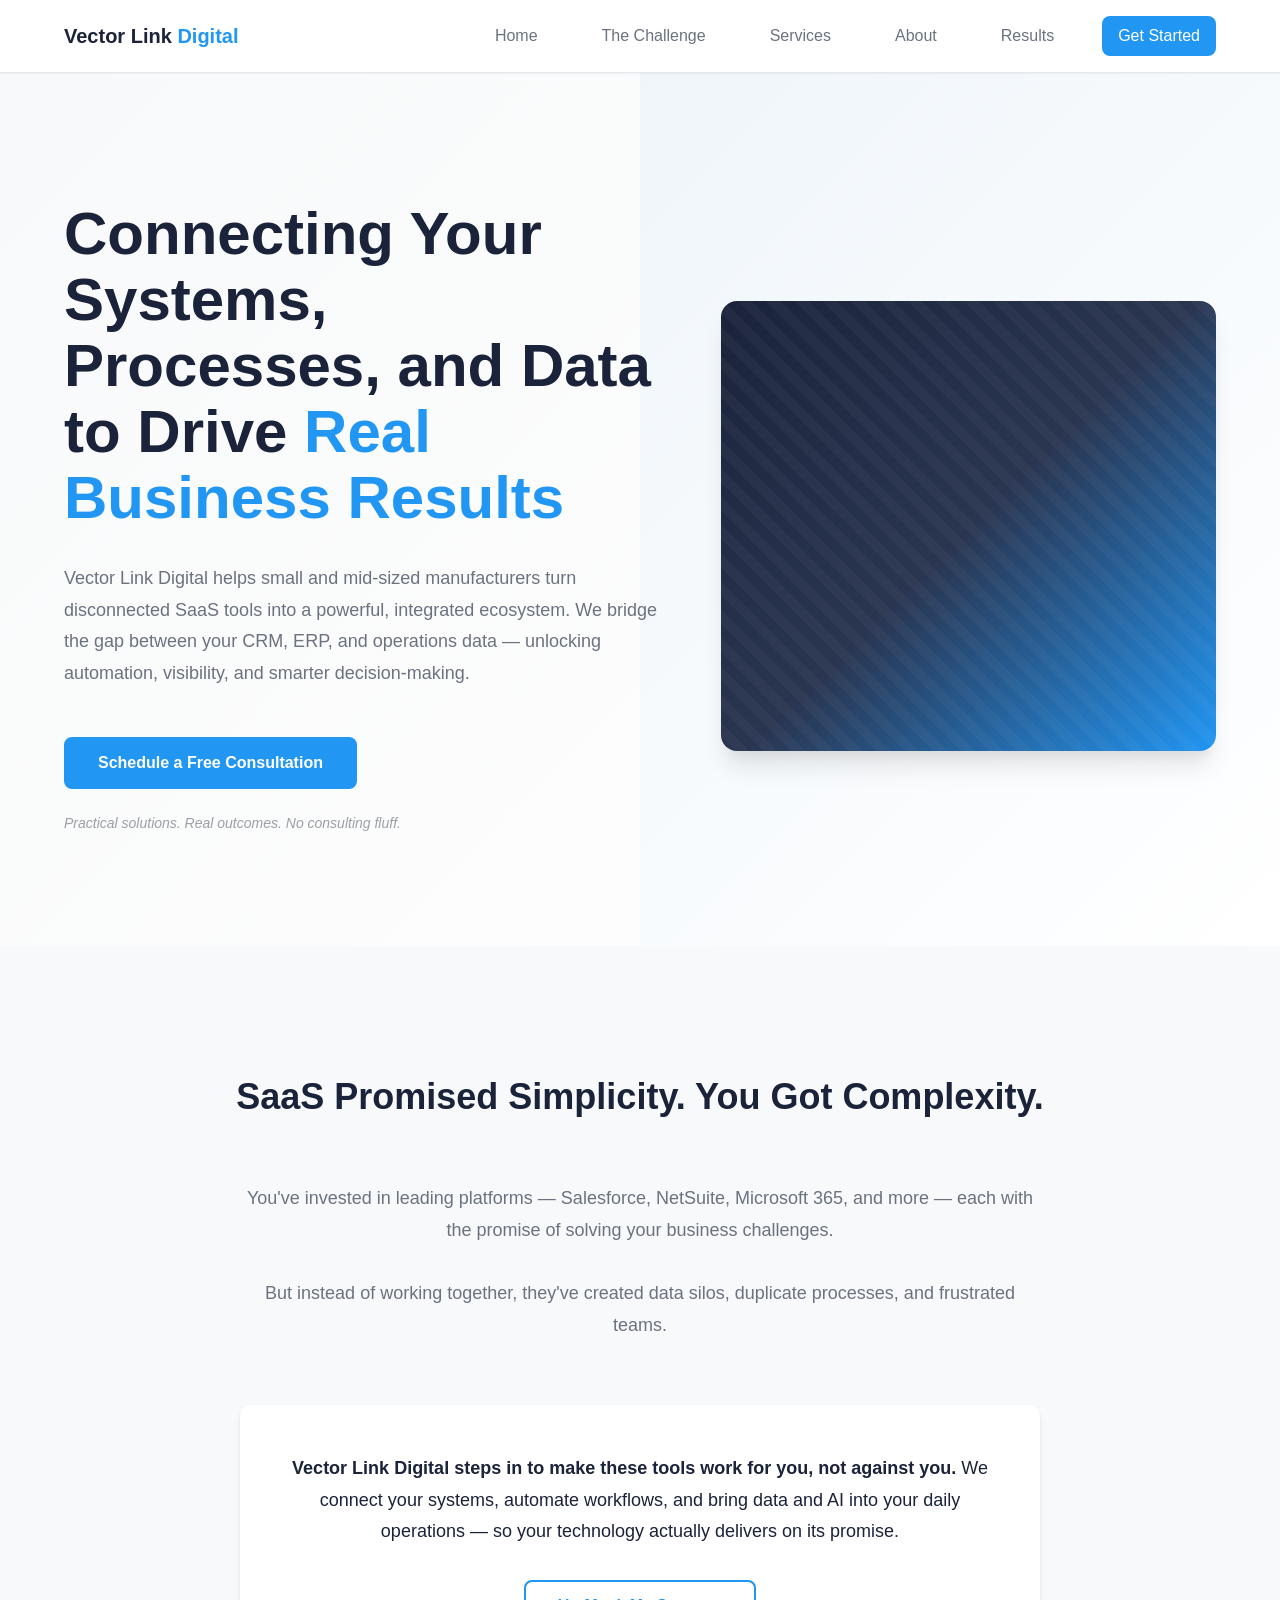
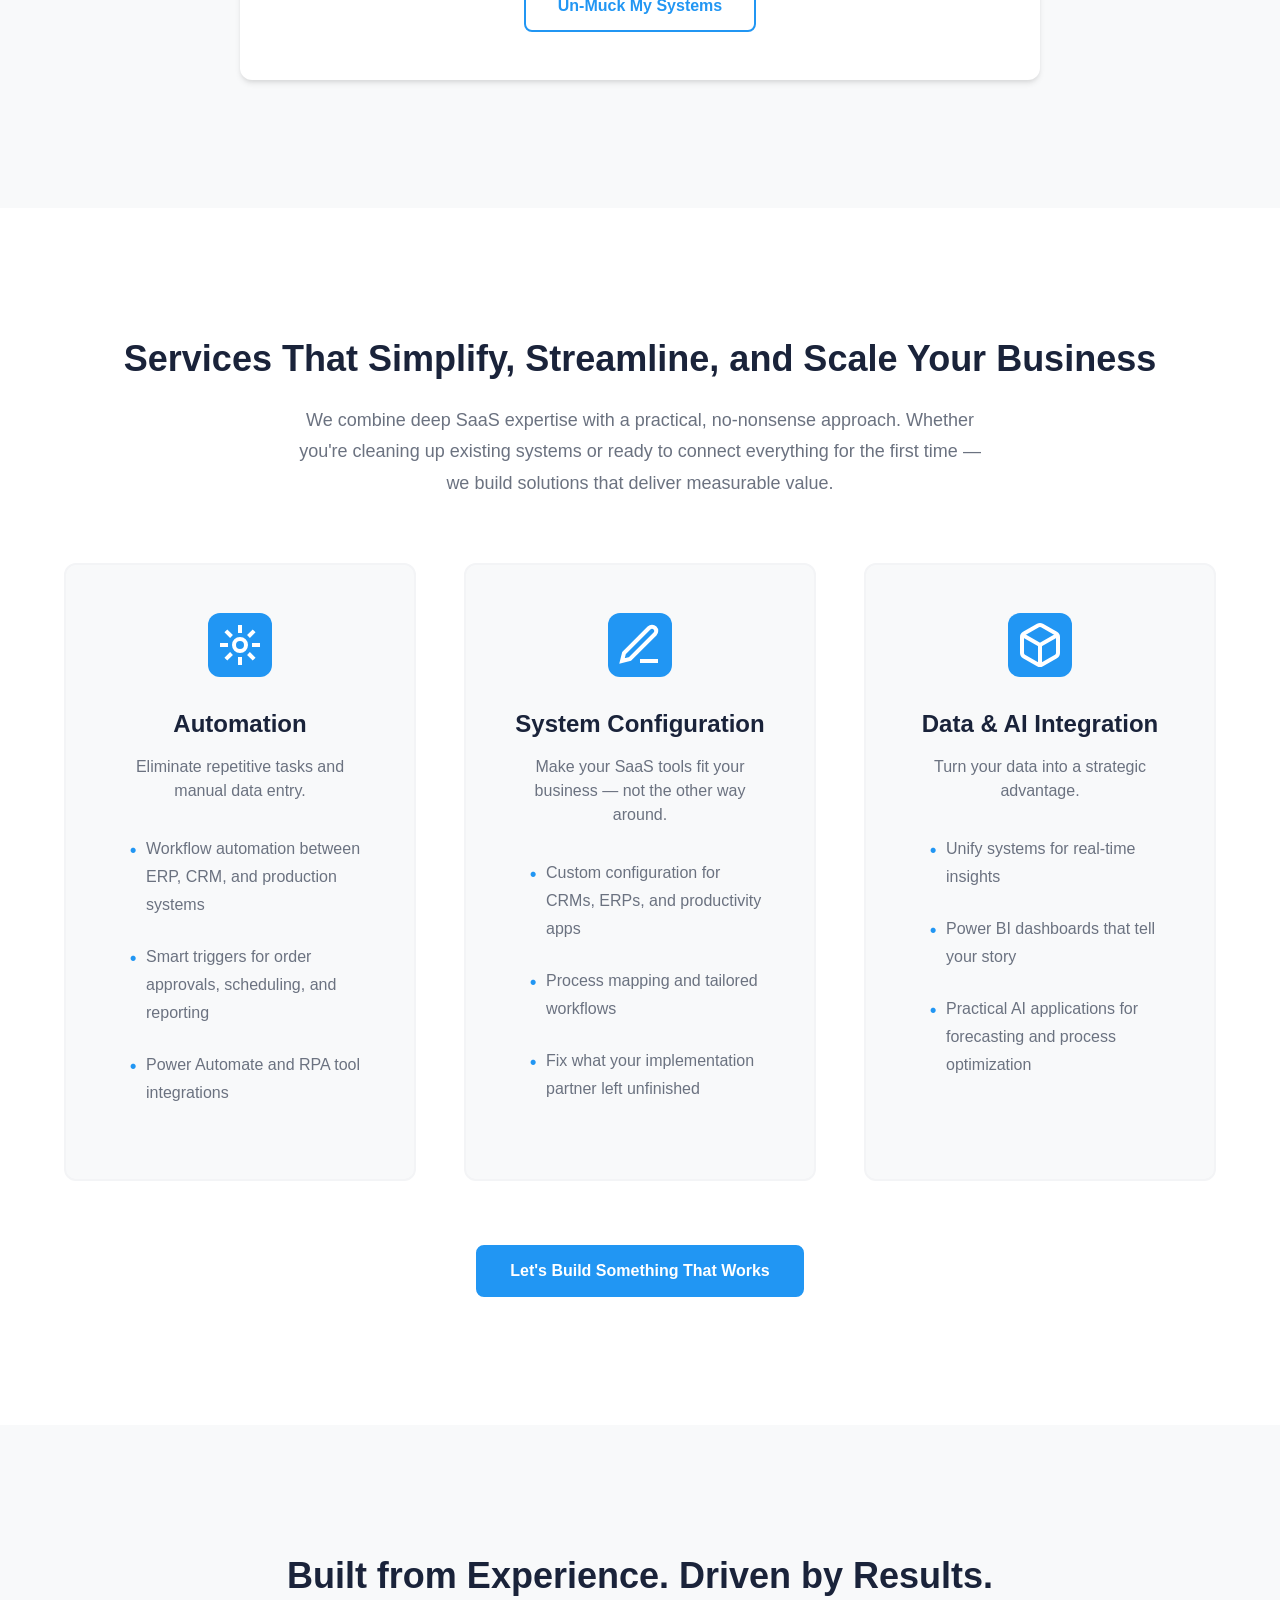
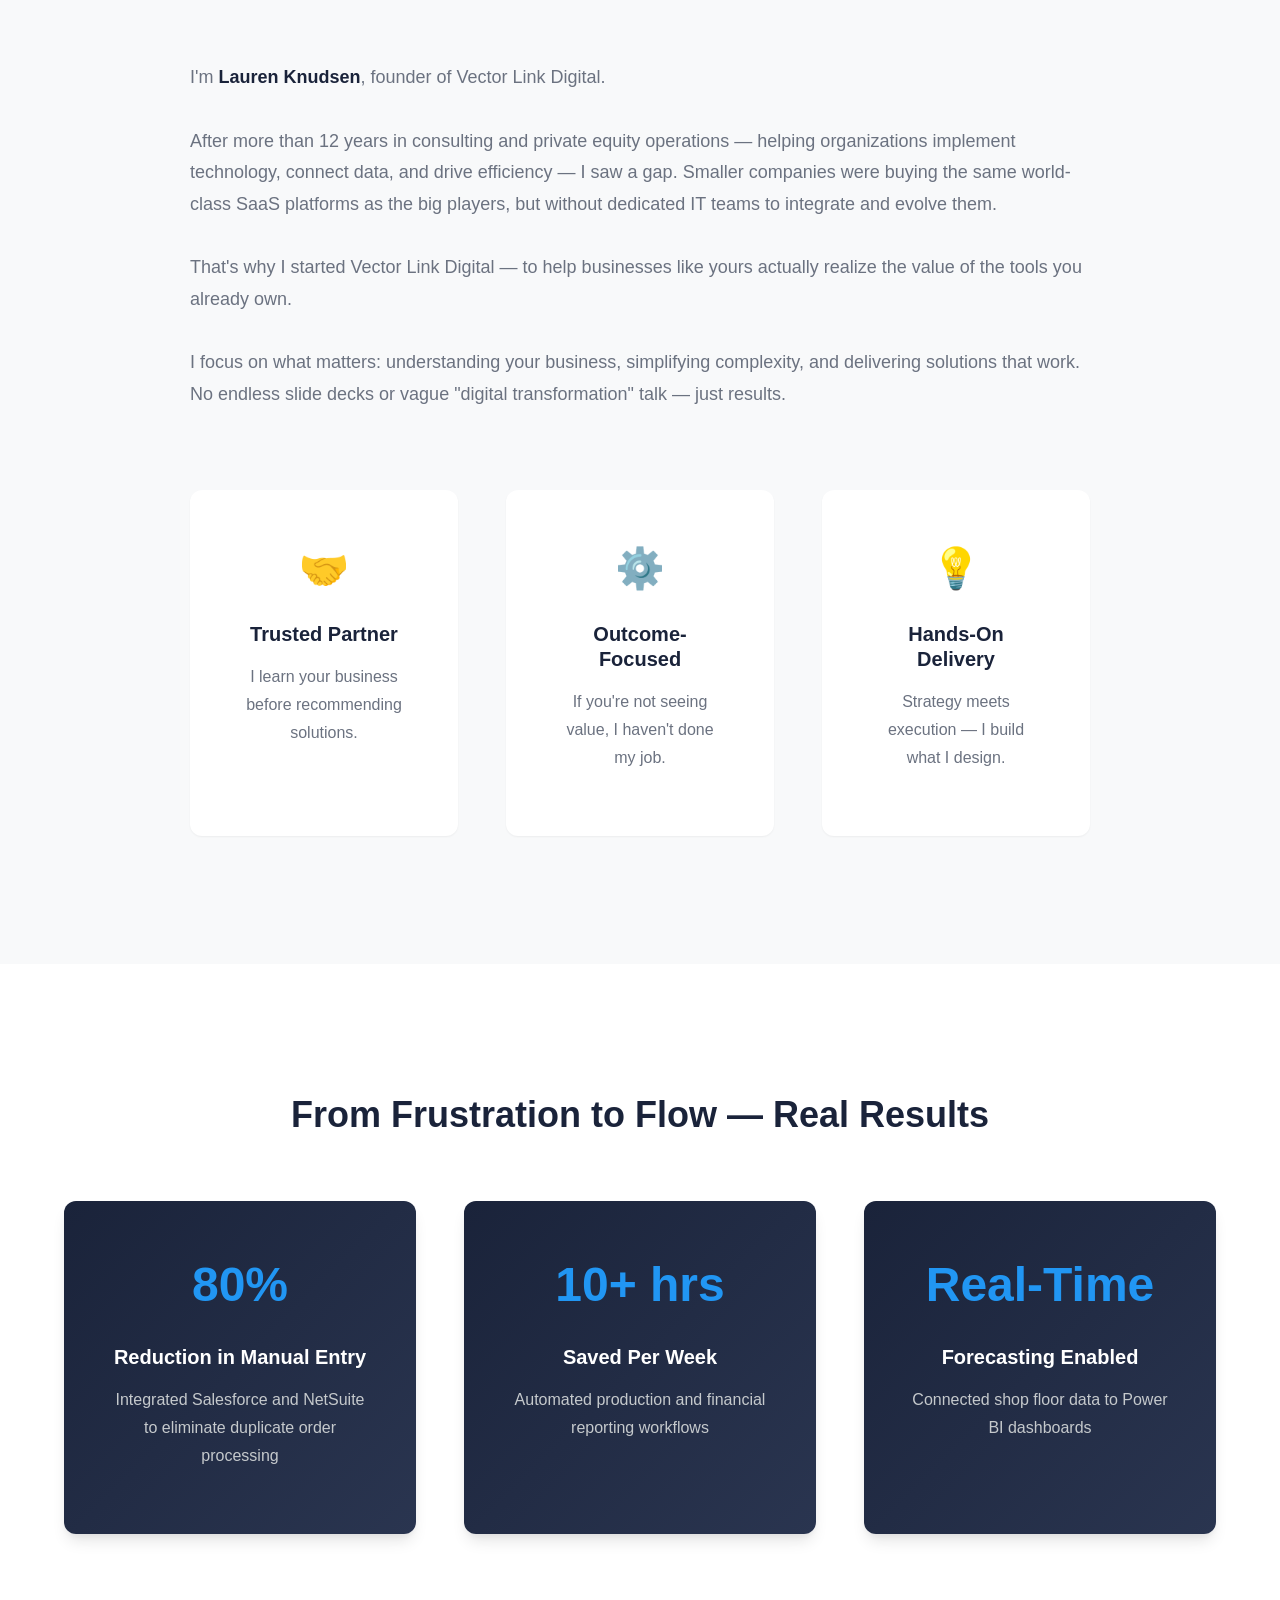
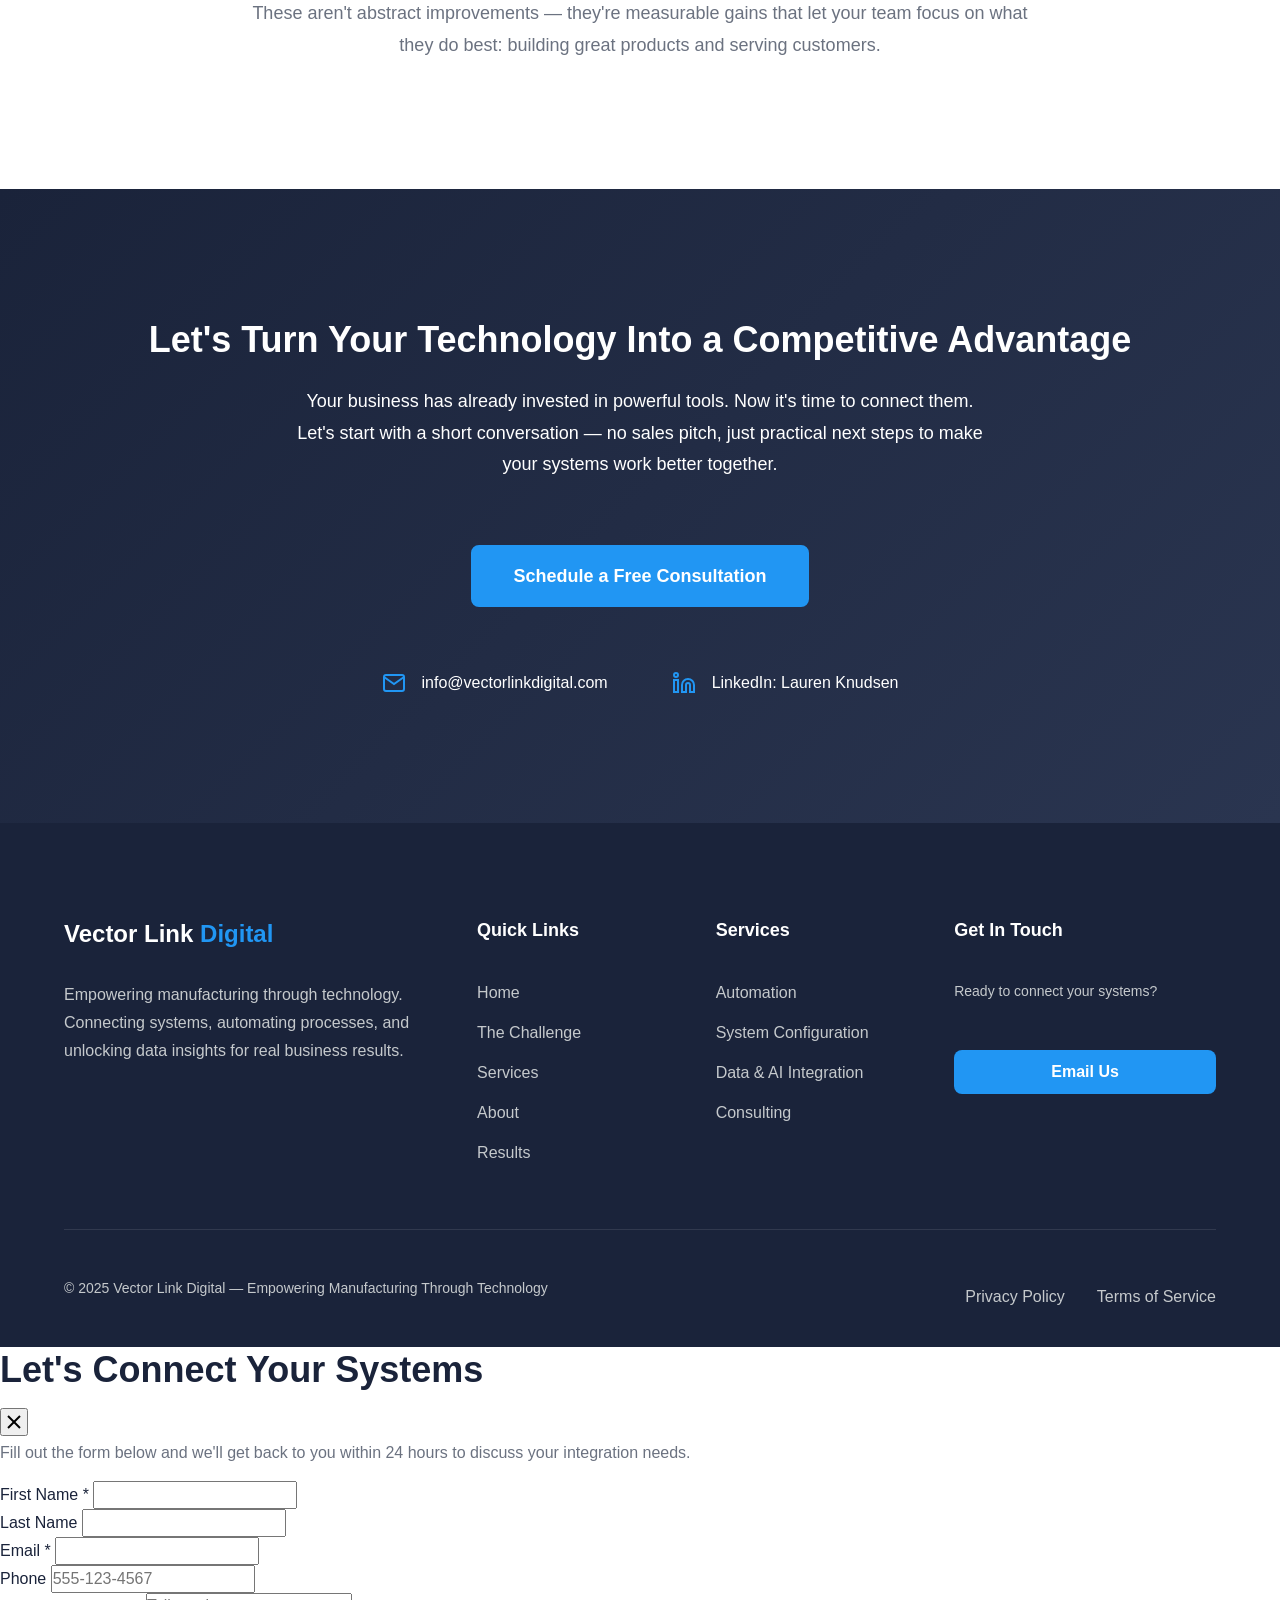
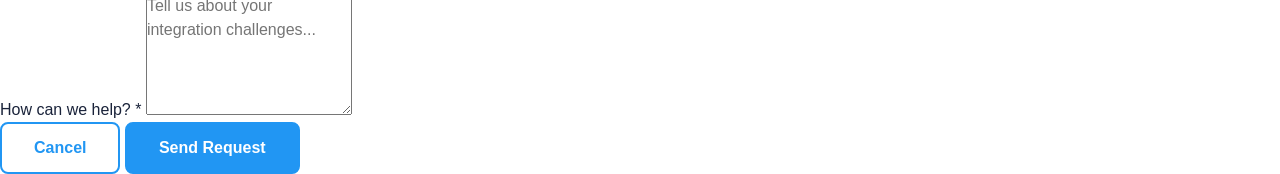
==== commit 357cf242: "Update index.html" ====
--- a/index.html
+++ b/index.html
@@ -63,7 +63,7 @@
                         <a href="#results" class="nav__link">Results</a>
                     </li>
                     <li class="nav__item">
-                        <a href="#contact" class="nav__link nav__link--cta">Get Started</a>
+                        <a href="#contact" class="nav__link nav__link--cta" data-modal-trigger>Get Started</a>
                     </li>
                 </ul>
             </nav>
@@ -84,7 +84,7 @@
                         Vector Link Digital helps small and mid-sized manufacturers turn disconnected SaaS tools into a powerful, integrated ecosystem. We bridge the gap between your CRM, ERP, and operations data — unlocking automation, visibility, and smarter decision-making.
                     </p>
                     <div class="hero__actions">
-                        <a href="#contact" class="btn btn--primary">Schedule a Free Consultation</a>
+                        <button class="btn btn--primary" data-modal-trigger>Schedule a Free Consultation</button>
                     </div>
                     <p class="hero__tagline">
                         Practical solutions. Real outcomes. No consulting fluff.
@@ -118,7 +118,7 @@
                             <strong>Vector Link Digital steps in to make these tools work for you, not against you.</strong>
                             We connect your systems, automate workflows, and bring data and AI into your daily operations — so your technology actually delivers on its promise.
                         </p>
-                        <a href="#services" class="btn btn--secondary">Un-Muck My Systems</a>
+                        <button class="btn btn--secondary" data-modal-trigger>Un-Muck My Systems</button>
                     </div>
                 </div>
             </div>
@@ -188,7 +188,7 @@
                 </div>
                 
                 <div class="services__cta">
-                    <a href="#contact" class="btn btn--primary">Let's Build Something That Works</a>
+                    <button class="btn btn--primary" data-modal-trigger>Let's Build Something That Works</button>
                 </div>
             </div>
         </section>
@@ -203,7 +203,7 @@
                 <div class="about__content">
                     <div class="about__story">
                         <p class="about__paragraph">
-                            I'm <strong>Lauren</strong>, founder of Vector Link Digital.
+                            I'm <strong>Lauren Knudsen</strong>, founder of Vector Link Digital.
                         </p>
                         <p class="about__paragraph">
                             After more than 12 years in consulting and private equity operations — helping organizations implement technology, connect data, and drive efficiency — I saw a gap.
@@ -291,7 +291,7 @@
                 </header>
                 
                 <div class="contact__cta">
-                    <a href="mailto:info@vectorlinkdigital.com" class="btn btn--primary btn--large">Schedule a Free Consultation</a>
+                    <button class="btn btn--primary btn--large" data-modal-trigger>Schedule a Free Consultation</button>
                 </div>
                 
                 <div class="contact__info">
@@ -308,7 +308,7 @@
                             <path d="M16 8a6 6 0 016 6v7h-4v-7a2 2 0 00-2-2 2 2 0 00-2 2v7h-4v-7a6 6 0 016-6zM2 9h4v12H2z"/>
                             <circle cx="4" cy="4" r="2"/>
                         </svg>
-                        <a href="https://www.linkedin.com/in/lauren-knudsen-tech/" target="_blank" rel="noopener noreferrer" class="contact__link">LinkedIn: Lauren Knudsen</a>
+                        <a href="https://www.linkedin.com/in/lauren-knudsen" target="_blank" rel="noopener noreferrer" class="contact__link">LinkedIn: Lauren Knudsen</a>
                     </div>
                 </div>
             </div>
@@ -351,7 +351,7 @@
                 <div class="footer__column">
                     <h4 class="footer__heading">Get In Touch</h4>
                     <p class="footer__text">Ready to connect your systems?</p>
-                    <a href="mailto:info@vectorlinkdigital.com" class="btn btn--footer">Email Us</a>
+                    <button class="btn btn--footer" data-modal-trigger>Email Us</button>
                 </div>
             </div>
             
@@ -367,5 +367,136 @@
         </div>
     </footer>
     
+    <!-- CONTACT MODAL -->
+    <div class="modal" id="contactModal" role="dialog" aria-modal="true" aria-labelledby="modalTitle">
+        <div class="modal__overlay" data-modal-close></div>
+        <div class="modal__container">
+            <div class="modal__header">
+                <h2 class="modal__title" id="modalTitle">Let's Connect Your Systems</h2>
+                <button class="modal__close" data-modal-close aria-label="Close modal">
+                    <svg width="24" height="24" viewBox="0 0 24 24" fill="none" stroke="currentColor" stroke-width="2">
+                        <line x1="18" y1="6" x2="6" y2="18"></line>
+                        <line x1="6" y1="6" x2="18" y2="18"></line>
+                    </svg>
+                </button>
+            </div>
+            
+            <div class="modal__body">
+                <p class="modal__description">
+                    Fill out the form below and we'll get back to you within 24 hours to discuss your integration needs.
+                </p>
+                
+                <form id="contactForm" class="modal-form" novalidate>
+                    <div class="form-row">
+                        <div class="form-group">
+                            <label for="firstName" class="form-label">
+                                First Name <span class="form-required">*</span>
+                            </label>
+                            <input 
+                                type="text" 
+                                id="firstName" 
+                                name="firstName" 
+                                class="form-input" 
+                                required 
+                                aria-required="true">
+                            <span class="form-error" id="firstName-error"></span>
+                        </div>
+                        
+                        <div class="form-group">
+                            <label for="lastName" class="form-label">Last Name</label>
+                            <input 
+                                type="text" 
+                                id="lastName" 
+                                name="lastName" 
+                                class="form-input">
+                        </div>
+                    </div>
+                    
+                    <div class="form-row">
+                        <div class="form-group">
+                            <label for="email" class="form-label">
+                                Email <span class="form-required">*</span>
+                            </label>
+                            <input 
+                                type="email" 
+                                id="email" 
+                                name="email" 
+                                class="form-input" 
+                                required 
+                                aria-required="true">
+                            <span class="form-error" id="email-error"></span>
+                        </div>
+                        
+                        <div class="form-group">
+                            <label for="phone" class="form-label">Phone</label>
+                            <input 
+                                type="tel" 
+                                id="phone" 
+                                name="phone" 
+                                class="form-input"
+                                placeholder="555-123-4567">
+                        </div>
+                    </div>
+                    
+                    <div class="form-group">
+                        <label for="description" class="form-label">
+                            How can we help? <span class="form-required">*</span>
+                        </label>
+                        <textarea 
+                            id="description" 
+                            name="description" 
+                            class="form-input form-textarea" 
+                            rows="5" 
+                            required 
+                            aria-required="true"
+                            placeholder="Tell us about your integration challenges..."></textarea>
+                        <span class="form-error" id="description-error"></span>
+                    </div>
+                    
+                    <div class="modal__actions">
+                        <button type="button" class="btn btn--secondary" data-modal-close>Cancel</button>
+                        <button type="submit" class="btn btn--primary" id="submitBtn">
+                            <span class="btn__text">Send Request</span>
+                            <span class="btn__loader" style="display: none;">
+                                <svg class="spinner" viewBox="0 0 50 50">
+                                    <circle class="spinner-path" cx="25" cy="25" r="20" fill="none" stroke-width="5"></circle>
+                                </svg>
+                            </span>
+                        </button>
+                    </div>
+                </form>
+                
+                <!-- Success Message -->
+                <div class="modal__success" id="successMessage" style="display: none;">
+                    <div class="success-icon">
+                        <svg width="64" height="64" viewBox="0 0 24 24" fill="none" stroke="currentColor" stroke-width="2">
+                            <path d="M22 11.08V12a10 10 0 1 1-5.93-9.14"></path>
+                            <polyline points="22 4 12 14.01 9 11.01"></polyline>
+                        </svg>
+                    </div>
+                    <h3 class="success-title">Request Sent Successfully!</h3>
+                    <p class="success-message">Thank you for reaching out. We'll review your request and get back to you within 24 hours.</p>
+                    <button type="button" class="btn btn--primary" data-modal-close>Close</button>
+                </div>
+                
+                <!-- Error Message -->
+                <div class="modal__error" id="errorMessage" style="display: none;">
+                    <div class="error-icon">
+                        <svg width="64" height="64" viewBox="0 0 24 24" fill="none" stroke="currentColor" stroke-width="2">
+                            <circle cx="12" cy="12" r="10"></circle>
+                            <line x1="12" y1="8" x2="12" y2="12"></line>
+                            <line x1="12" y1="16" x2="12.01" y2="16"></line>
+                        </svg>
+                    </div>
+                    <h3 class="error-title">Something Went Wrong</h3>
+                    <p class="error-message">We couldn't send your request. Please try again or email us directly at info@vectorlinkdigital.com</p>
+                    <button type="button" class="btn btn--primary" id="retryBtn">Try Again</button>
+                </div>
+            </div>
+        </div>
+    </div>
+    
+    <!-- JavaScript -->
+    <script src="script.js"></script>
 </body>
 </html>
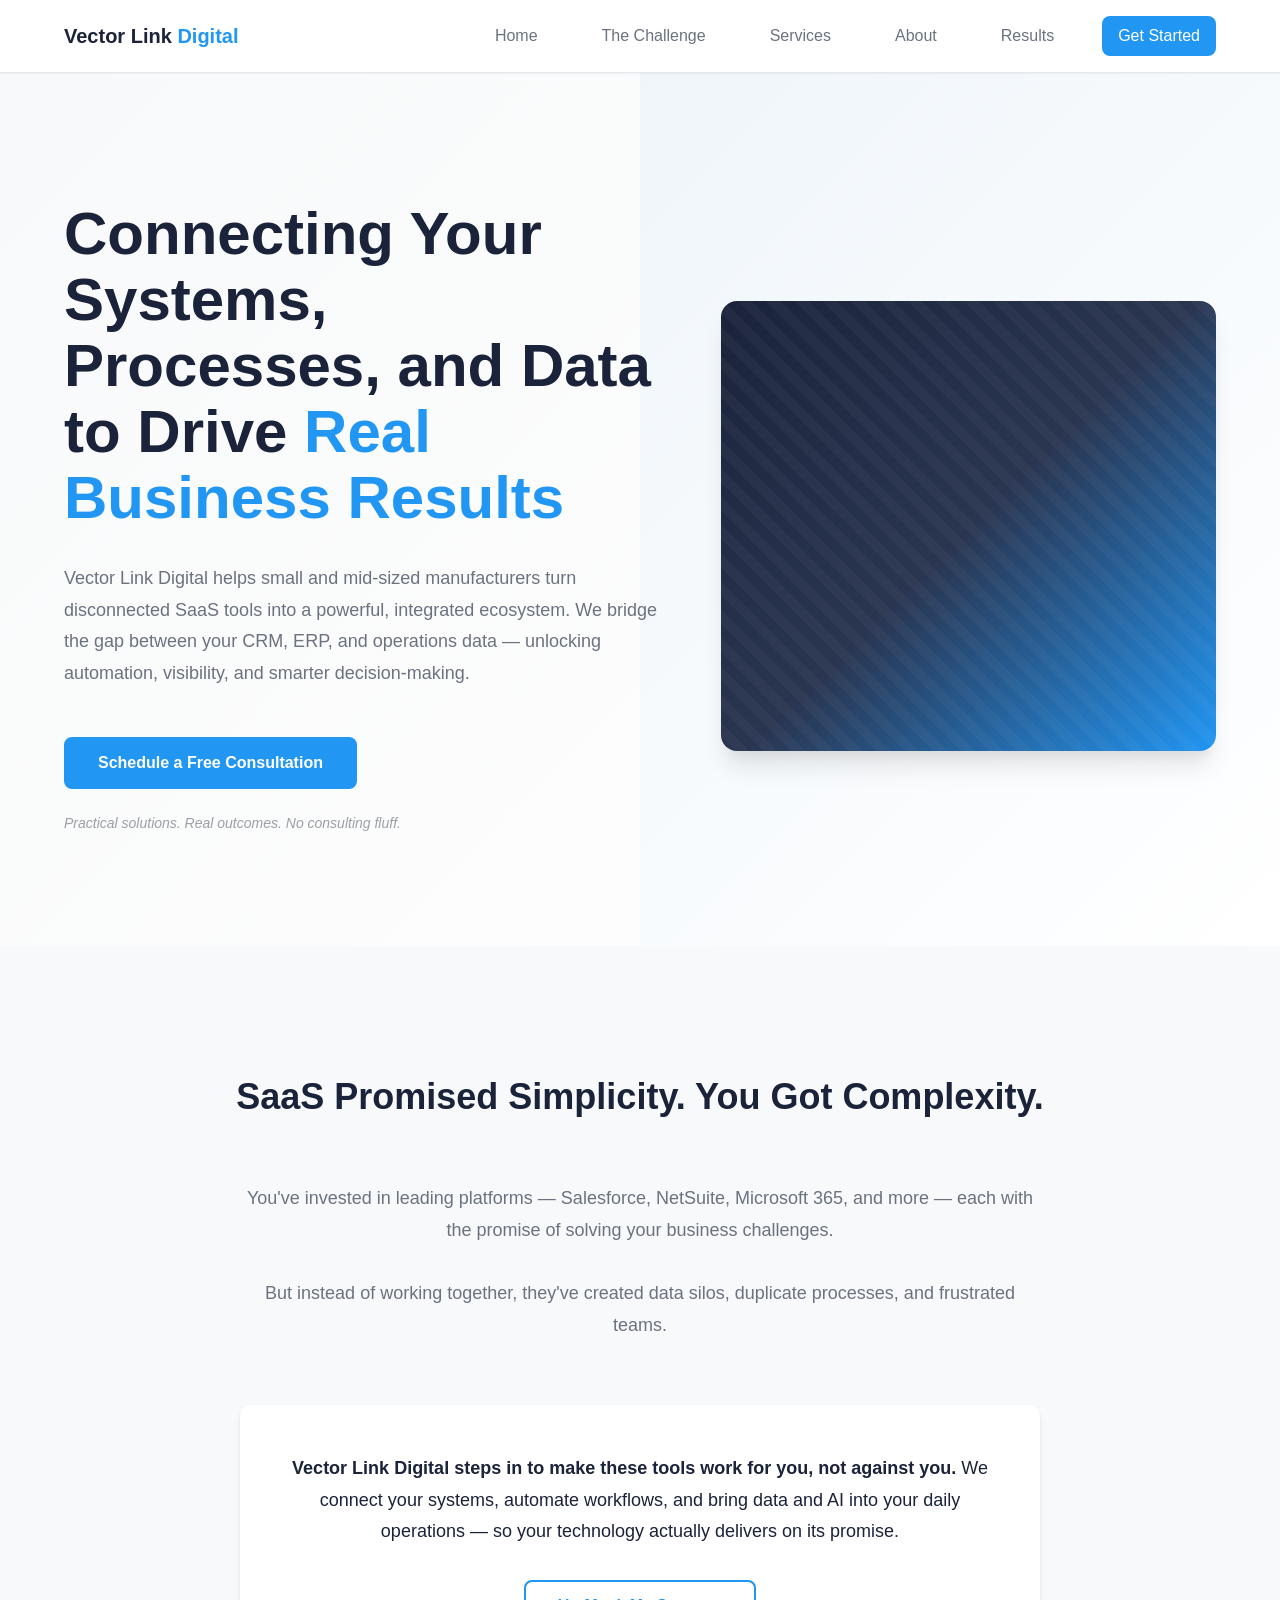
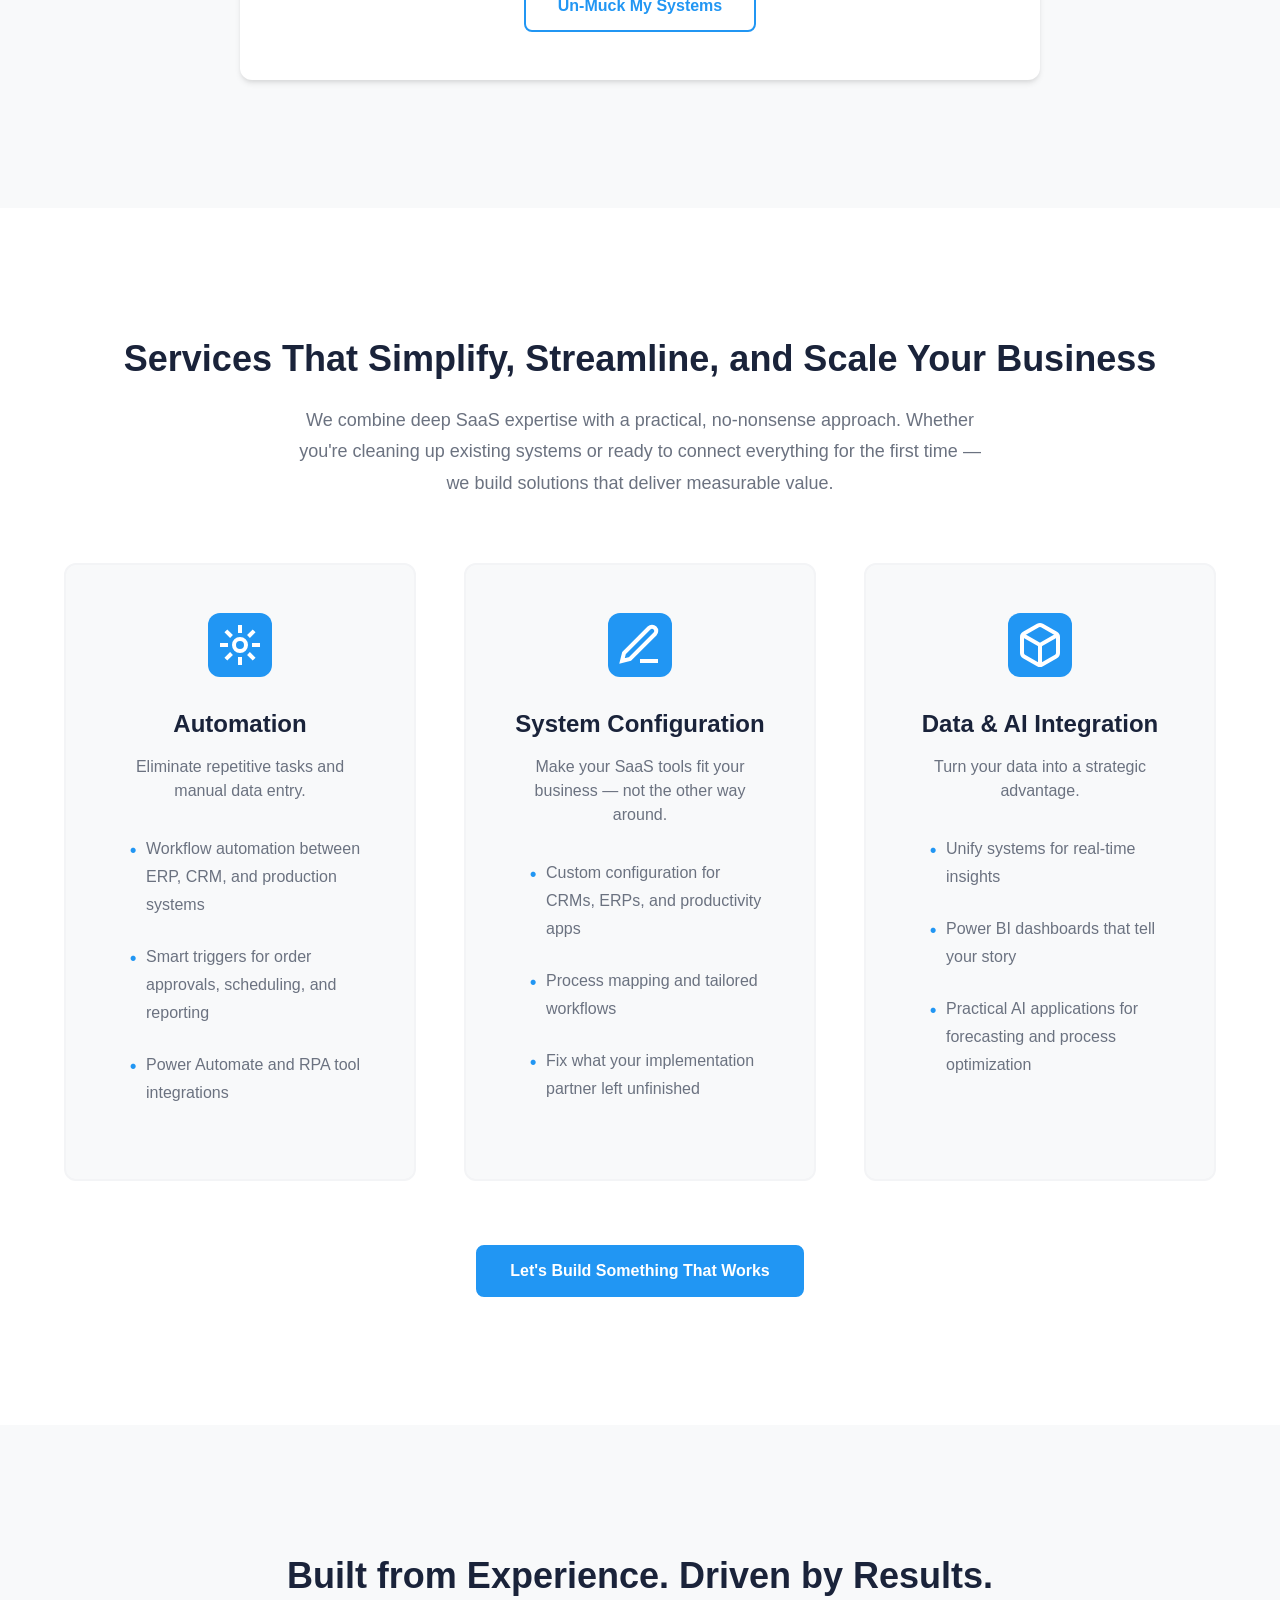
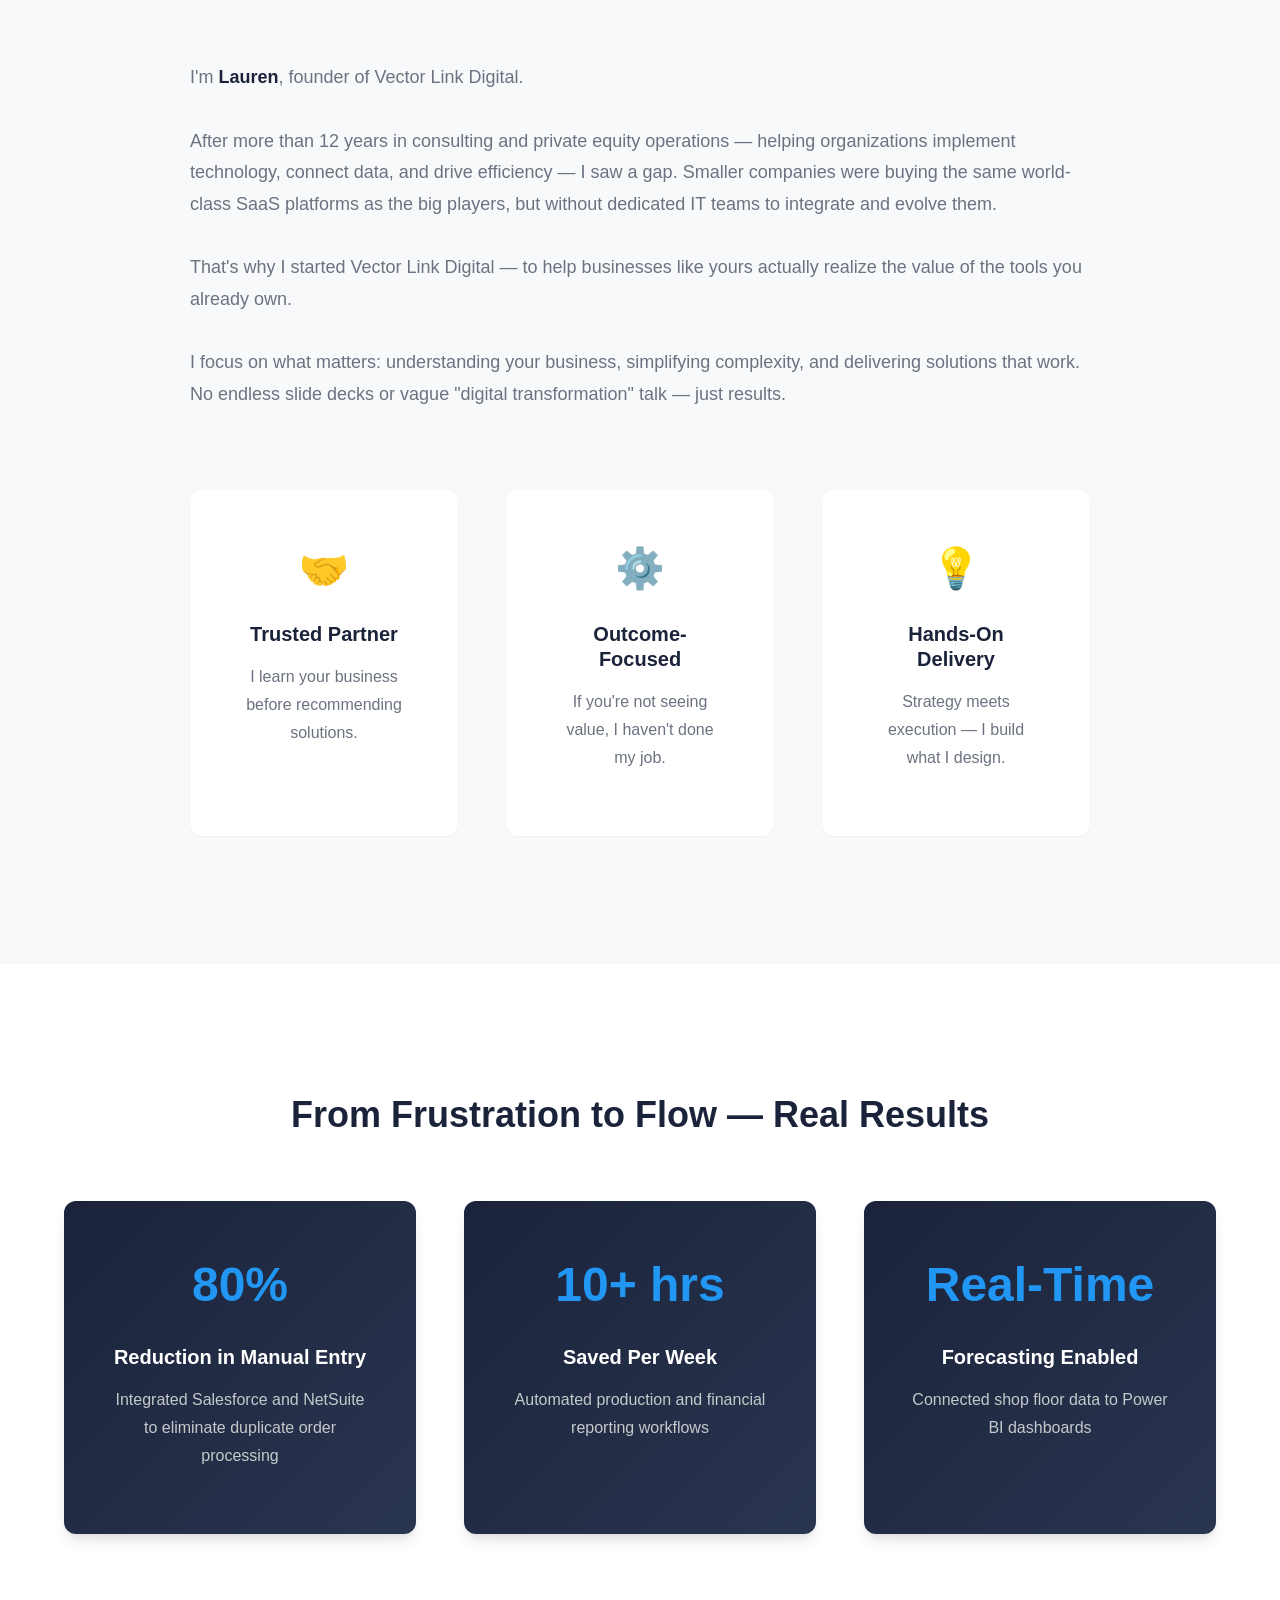
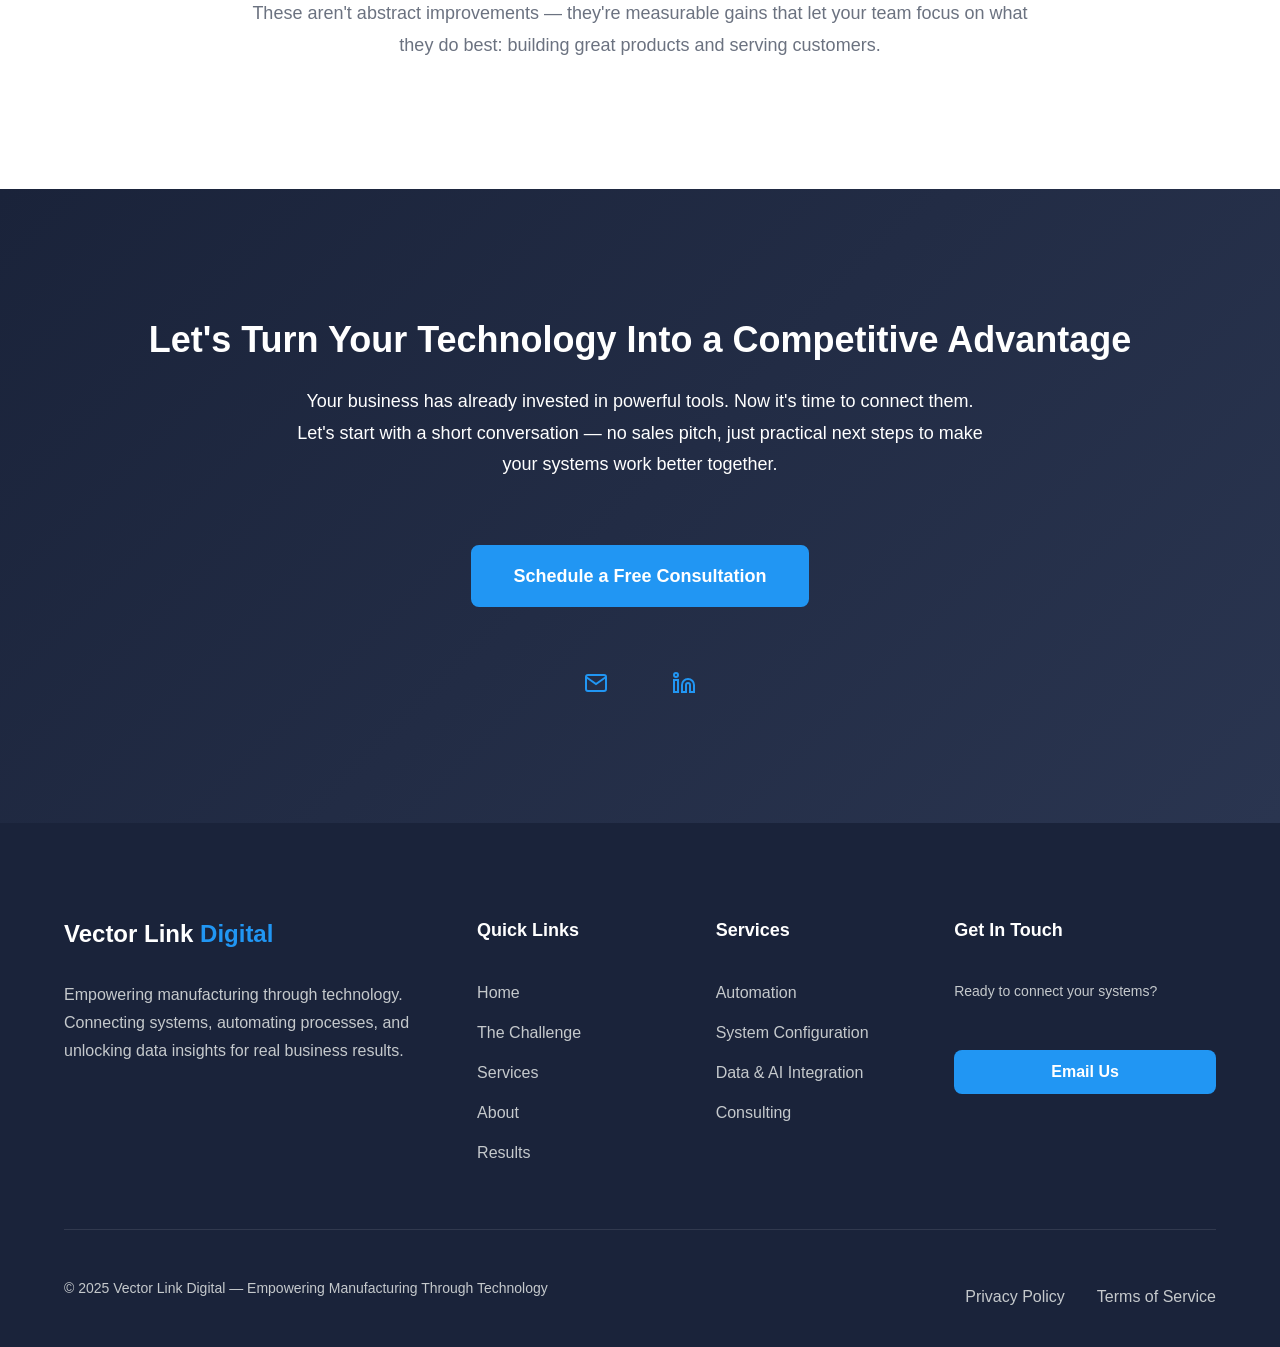
==== commit b5d13701: "Update index.html" ====
--- a/index.html
+++ b/index.html
@@ -203,7 +203,7 @@
                 <div class="about__content">
                     <div class="about__story">
                         <p class="about__paragraph">
-                            I'm <strong>Lauren Knudsen</strong>, founder of Vector Link Digital.
+                            I'm <strong>Lauren</strong>, founder of Vector Link Digital.
                         </p>
                         <p class="about__paragraph">
                             After more than 12 years in consulting and private equity operations — helping organizations implement technology, connect data, and drive efficiency — I saw a gap.
@@ -300,7 +300,7 @@
                             <path d="M4 4h16c1.1 0 2 .9 2 2v12c0 1.1-.9 2-2 2H4c-1.1 0-2-.9-2-2V6c0-1.1.9-2 2-2z"/>
                             <polyline points="22,6 12,13 2,6"/>
                         </svg>
-                        <a href="mailto:info@vectorlinkdigital.com" class="contact__link">info@vectorlinkdigital.com</a>
+                        <!--<a href="mailto:info@vectorlinkdigital.com" class="contact__link">info@vectorlinkdigital.com</a>-->
                     </div>
                     
                     <div class="contact__item">
@@ -308,7 +308,7 @@
                             <path d="M16 8a6 6 0 016 6v7h-4v-7a2 2 0 00-2-2 2 2 0 00-2 2v7h-4v-7a6 6 0 016-6zM2 9h4v12H2z"/>
                             <circle cx="4" cy="4" r="2"/>
                         </svg>
-                        <a href="https://www.linkedin.com/in/lauren-knudsen" target="_blank" rel="noopener noreferrer" class="contact__link">LinkedIn: Lauren Knudsen</a>
+                       <!-- <a href="https://www.linkedin.com/in/lauren-knudsen" target="_blank" rel="noopener noreferrer" class="contact__link">LinkedIn: Lauren Knudsen</a>-->
                     </div>
                 </div>
             </div>
--- a/styles.css
+++ b/styles.css
@@ -1117,7 +1117,276 @@
         content: " (" attr(href) ")";
     }
 }
-
+/* ============================================
+   17. CONTACT MODAL
+   ============================================ */
+
+.modal {
+    position: fixed;
+    top: 0;
+    left: 0;
+    width: 100%;
+    height: 100%;
+    z-index: var(--z-modal);
+    display: none;
+    align-items: center;
+    justify-content: center;
+    padding: var(--space-4);
+}
+
+.modal.is-active {
+    display: flex;
+}
+
+.modal__overlay {
+    position: absolute;
+    top: 0;
+    left: 0;
+    width: 100%;
+    height: 100%;
+    background-color: rgba(26, 35, 58, 0.85);
+    backdrop-filter: blur(4px);
+    cursor: pointer;
+}
+
+.modal__container {
+    position: relative;
+    width: 100%;
+    max-width: 600px;
+    max-height: 90vh;
+    background-color: var(--color-white);
+    border-radius: var(--radius-xl);
+    box-shadow: var(--shadow-xl);
+    overflow-y: auto;
+    animation: modalSlideIn 0.3s ease-out;
+}
+
+@keyframes modalSlideIn {
+    from {
+        opacity: 0;
+        transform: translateY(-20px);
+    }
+    to {
+        opacity: 1;
+        transform: translateY(0);
+    }
+}
+
+.modal__header {
+    display: flex;
+    align-items: center;
+    justify-content: space-between;
+    padding: var(--space-6);
+    border-bottom: 1px solid var(--color-border);
+}
+
+.modal__title {
+    font-size: var(--font-size-3xl);
+    color: var(--color-navy);
+    margin: 0;
+}
+
+.modal__close {
+    background: none;
+    border: none;
+    cursor: pointer;
+    padding: var(--space-1);
+    color: var(--color-text-secondary);
+    transition: color var(--transition-fast);
+    display: flex;
+    align-items: center;
+    justify-content: center;
+}
+
+.modal__close:hover {
+    color: var(--color-primary);
+}
+
+.modal__body {
+    padding: var(--space-6);
+}
+
+.modal__description {
+    color: var(--color-text-secondary);
+    margin-bottom: var(--space-6);
+    line-height: var(--line-height-relaxed);
+}
+
+/* Modal Form Styles */
+.modal-form {
+    display: flex;
+    flex-direction: column;
+    gap: var(--space-4);
+}
+
+.form-row {
+    display: grid;
+    grid-template-columns: 1fr 1fr;
+    gap: var(--space-4);
+}
+
+.form-group {
+    display: flex;
+    flex-direction: column;
+    gap: var(--space-1);
+}
+
+.form-label {
+    font-weight: var(--font-weight-medium);
+    color: var(--color-navy);
+    font-size: var(--font-size-sm);
+}
+
+.form-required {
+    color: #ef4444;
+}
+
+.form-input {
+    width: 100%;
+    padding: 0.75rem 1rem;
+    border: 2px solid var(--color-border);
+    border-radius: var(--radius-md);
+    background-color: var(--color-white);
+    color: var(--color-text-primary);
+    font-size: var(--font-size-base);
+    transition: all var(--transition-fast);
+}
+
+.form-input:focus {
+    outline: none;
+    border-color: var(--color-primary);
+    box-shadow: 0 0 0 3px rgba(33, 150, 243, 0.1);
+}
+
+.form-input.is-invalid {
+    border-color: #ef4444;
+}
+
+.form-input.is-invalid:focus {
+    box-shadow: 0 0 0 3px rgba(239, 68, 68, 0.1);
+}
+
+.form-textarea {
+    resize: vertical;
+    min-height: 120px;
+    font-family: inherit;
+}
+
+.form-error {
+    color: #ef4444;
+    font-size: var(--font-size-sm);
+    min-height: 1.25rem;
+    display: block;
+}
+
+.modal__actions {
+    display: flex;
+    gap: var(--space-3);
+    justify-content: flex-end;
+    margin-top: var(--space-4);
+}
+
+/* Loading Spinner */
+.btn__loader {
+    display: inline-flex;
+    align-items: center;
+}
+
+.spinner {
+    animation: rotate 2s linear infinite;
+    width: 20px;
+    height: 20px;
+}
+
+.spinner-path {
+    stroke: currentColor;
+    stroke-linecap: round;
+    animation: dash 1.5s ease-in-out infinite;
+}
+
+@keyframes rotate {
+    100% {
+        transform: rotate(360deg);
+    }
+}
+
+@keyframes dash {
+    0% {
+        stroke-dasharray: 1, 150;
+        stroke-dashoffset: 0;
+    }
+    50% {
+        stroke-dasharray: 90, 150;
+        stroke-dashoffset: -35;
+    }
+    100% {
+        stroke-dasharray: 90, 150;
+        stroke-dashoffset: -124;
+    }
+}
+
+/* Success and Error States */
+.modal__success,
+.modal__error {
+    text-align: center;
+    padding: var(--space-6) 0;
+}
+
+.success-icon,
+.error-icon {
+    display: flex;
+    align-items: center;
+    justify-content: center;
+    margin-bottom: var(--space-4);
+}
+
+.success-icon svg {
+    color: #10b981;
+}
+
+.error-icon svg {
+    color: #ef4444;
+}
+
+.success-title,
+.error-title {
+    font-size: var(--font-size-2xl);
+    color: var(--color-navy);
+    margin-bottom: var(--space-3);
+}
+
+.success-message,
+.error-message {
+    color: var(--color-text-secondary);
+    line-height: var(--line-height-relaxed);
+    margin-bottom: var(--space-6);
+}
+
+/* Responsive Modal */
+@media (max-width: 768px) {
+    .modal__container {
+        max-width: 100%;
+        max-height: 100vh;
+        border-radius: 0;
+    }
+    
+    .form-row {
+        grid-template-columns: 1fr;
+    }
+    
+    .modal__actions {
+        flex-direction: column;
+    }
+    
+    .modal__actions .btn {
+        width: 100%;
+    }
+}
+
+/* Prevent body scroll when modal is open */
+body.modal-open {
+    overflow: hidden;
+}
 /* ============================================
    END OF STYLESHEET
    ============================================ */
